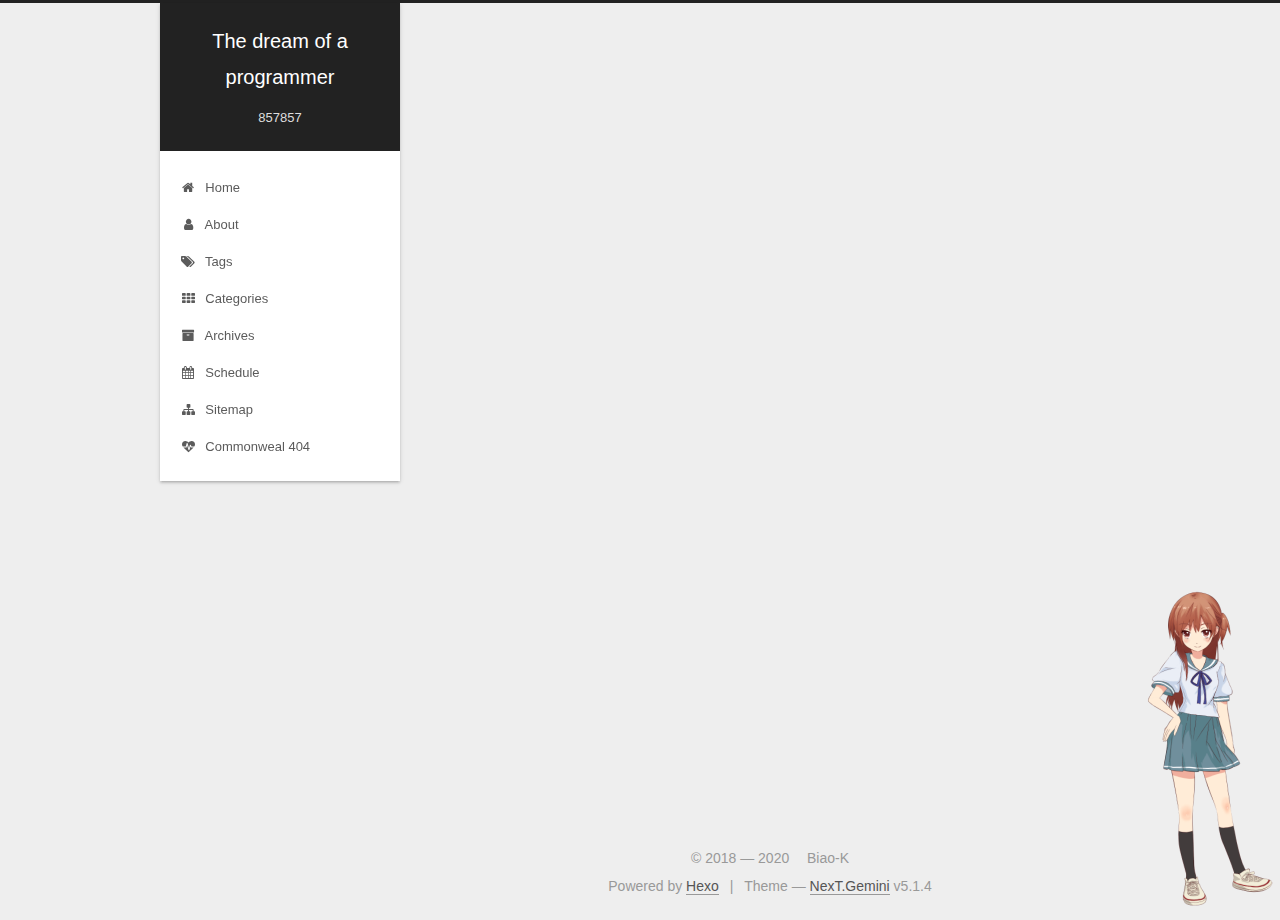
==== index.html @ e8a98454 "Site updated: 2020-04-16 10:40:18" ====
<!DOCTYPE html>



  


<html class="theme-next gemini use-motion" lang="en">
<head>
  <meta charset="UTF-8"/>
<meta http-equiv="X-UA-Compatible" content="IE=edge" />
<meta name="viewport" content="width=device-width, initial-scale=1, maximum-scale=1"/>
<meta name="theme-color" content="#222">









<meta http-equiv="Cache-Control" content="no-transform" />
<meta http-equiv="Cache-Control" content="no-siteapp" />
















  
  
  <link href="/lib/fancybox/source/jquery.fancybox.css?v=2.1.5" rel="stylesheet" type="text/css" />







<link href="/lib/font-awesome/css/font-awesome.min.css?v=4.6.2" rel="stylesheet" type="text/css" />

<link href="/css/main.css?v=5.1.4" rel="stylesheet" type="text/css" />


  <link rel="apple-touch-icon" sizes="180x180" href="/images/jb.png?v=5.1.4">


  <link rel="icon" type="image/png" sizes="32x32" href="/images/jb.png?v=5.1.4">


  <link rel="icon" type="image/png" sizes="16x16" href="/images/jb.png?v=5.1.4">


  <link rel="mask-icon" href="/images/jb.png?v=5.1.4" color="#222">





  <meta name="keywords" content="Hexo, NexT" />










<meta name="description" content="自己太垃圾了">
<meta property="og:type" content="website">
<meta property="og:title" content="The dream of a programmer">
<meta property="og:url" content="http://yoursite.com/index.html">
<meta property="og:site_name" content="The dream of a programmer">
<meta property="og:description" content="自己太垃圾了">
<meta property="og:locale" content="en_US">
<meta property="article:author" content="Biao-K">
<meta property="article:tag" content="爬虫">
<meta property="article:tag" content="python">
<meta name="twitter:card" content="summary">



<script type="text/javascript" id="hexo.configurations">
  var NexT = window.NexT || {};
  var CONFIG = {
    root: '/',
    scheme: 'Gemini',
    version: '5.1.4',
    sidebar: {"position":"left","display":"post","offset":12,"b2t":true,"scrollpercent":true,"onmobile":false},
    fancybox: true,
    tabs: true,
    motion: {"enable":true,"async":false,"transition":{"post_block":"fadeIn","post_header":"slideDownIn","post_body":"slideDownIn","coll_header":"slideLeftIn","sidebar":"slideUpIn"}},
    duoshuo: {
      userId: '0',
      author: 'Author'
    },
    algolia: {
      applicationID: '',
      apiKey: '',
      indexName: '',
      hits: {"per_page":10},
      labels: {"input_placeholder":"Search for Posts","hits_empty":"We didn't find any results for the search: ${query}","hits_stats":"${hits} results found in ${time} ms"}
    }
  };
</script>



  <link rel="canonical" href="http://yoursite.com/"/>





  <title>The dream of a programmer</title>
  








<meta name="generator" content="Hexo 4.2.0"></head>

<body itemscope itemtype="http://schema.org/WebPage" lang="en">

  
  
    
  

  <div class="container sidebar-position-left 
  page-home">
    <div class="headband"></div>

    <header id="header" class="header" itemscope itemtype="http://schema.org/WPHeader">
      <div class="header-inner"><div class="site-brand-wrapper">
  <div class="site-meta ">
    

    <div class="custom-logo-site-title">
      <a href="/"  class="brand" rel="start">
        <span class="logo-line-before"><i></i></span>
        <span class="site-title">The dream of a programmer</span>
        <span class="logo-line-after"><i></i></span>
      </a>
    </div>
      
        <p class="site-subtitle">857857</p>
      
  </div>

  <div class="site-nav-toggle">
    <button>
      <span class="btn-bar"></span>
      <span class="btn-bar"></span>
      <span class="btn-bar"></span>
    </button>
  </div>
</div>

<nav class="site-nav">
  

  
    <ul id="menu" class="menu">
      
        
        <li class="menu-item menu-item-home">
          <a href="/%20" rel="section">
            
              <i class="menu-item-icon fa fa-fw fa-home"></i> <br />
            
            Home
          </a>
        </li>
      
        
        <li class="menu-item menu-item-about">
          <a href="/about/%20" rel="section">
            
              <i class="menu-item-icon fa fa-fw fa-user"></i> <br />
            
            About
          </a>
        </li>
      
        
        <li class="menu-item menu-item-tags">
          <a href="/tags/%20" rel="section">
            
              <i class="menu-item-icon fa fa-fw fa-tags"></i> <br />
            
            Tags
          </a>
        </li>
      
        
        <li class="menu-item menu-item-categories">
          <a href="/categories/%20" rel="section">
            
              <i class="menu-item-icon fa fa-fw fa-th"></i> <br />
            
            Categories
          </a>
        </li>
      
        
        <li class="menu-item menu-item-archives">
          <a href="/archives/%20" rel="section">
            
              <i class="menu-item-icon fa fa-fw fa-archive"></i> <br />
            
            Archives
          </a>
        </li>
      
        
        <li class="menu-item menu-item-schedule">
          <a href="/schedule/%20" rel="section">
            
              <i class="menu-item-icon fa fa-fw fa-calendar"></i> <br />
            
            Schedule
          </a>
        </li>
      
        
        <li class="menu-item menu-item-sitemap">
          <a href="/sitemap.xml%20" rel="section">
            
              <i class="menu-item-icon fa fa-fw fa-sitemap"></i> <br />
            
            Sitemap
          </a>
        </li>
      
        
        <li class="menu-item menu-item-commonweal">
          <a href="/404/%20" rel="section">
            
              <i class="menu-item-icon fa fa-fw fa-heartbeat"></i> <br />
            
            Commonweal 404
          </a>
        </li>
      

      
    </ul>
  

  
</nav>



 </div>
    </header>

    <main id="main" class="main">
      <div class="main-inner">
        <div class="content-wrap">
          <div id="content" class="content">
            
  <section id="posts" class="posts-expand">
    
      

  

  
  
  

  <article class="post post-type-normal" itemscope itemtype="http://schema.org/Article">
  
  
  
  <div class="post-block">
    <link itemprop="mainEntityOfPage" href="http://yoursite.com/2020/04/16/hello-world/">

    <span hidden itemprop="author" itemscope itemtype="http://schema.org/Person">
      <meta itemprop="name" content="Biao-K">
      <meta itemprop="description" content="">
      <meta itemprop="image" content="/images/avatar.gif">
    </span>

    <span hidden itemprop="publisher" itemscope itemtype="http://schema.org/Organization">
      <meta itemprop="name" content="The dream of a programmer">
    </span>

    
      <header class="post-header">

        
        
          <h1 class="post-title" itemprop="name headline">
                
                <a class="post-title-link" href="/2020/04/16/hello-world/" itemprop="url">Hello World</a></h1>
        

        <div class="post-meta">
          <span class="post-time">
            
              <span class="post-meta-item-icon">
                <i class="fa fa-calendar-o"></i>
              </span>
              
                <span class="post-meta-item-text">Posted on</span>
              
              <time title="Post created" itemprop="dateCreated datePublished" datetime="2020-04-16T09:15:51+08:00">
                2020-04-16
              </time>
            

            
              <span class="post-meta-divider">|</span>
            

            
              <span class="post-meta-item-icon">
                <i class="fa fa-calendar-check-o"></i>
              </span>
              
                <span class="post-meta-item-text">Post modified&#58;</span>
              
              <time title="Post modified" itemprop="dateModified" datetime="2020-04-16T09:15:51+08:00">
                2020-04-16
              </time>
            
          </span>

          

          
            
          

          
          

          

          

          

        </div>
      </header>
    

    
    
    
    <div class="post-body" itemprop="articleBody">

      
      

      
        
          
          Welcome to Hexo! This is your very first post. Check documentation for more info. If you get any problems when using Hexo, you can find the answer in 
          ...
          <!--noindex-->
          <div class="post-button text-center">
            <a class="btn" href="/2020/04/16/hello-world/#more" rel="contents">
              Read more &raquo;
            </a>
          </div>
          <!--/noindex-->
        
      
    </div>
    
    
    

    

    

    

    <footer class="post-footer">
      

      

      

      
      
        <div class="post-eof"></div>
      
    </footer>
  </div>
  
  
  
  </article>


    
      

  

  
  
  

  <article class="post post-type-normal" itemscope itemtype="http://schema.org/Article">
  
  
  
  <div class="post-block">
    <link itemprop="mainEntityOfPage" href="http://yoursite.com/2020/04/15/%E5%AE%89%E8%A3%85docker/">

    <span hidden itemprop="author" itemscope itemtype="http://schema.org/Person">
      <meta itemprop="name" content="Biao-K">
      <meta itemprop="description" content="">
      <meta itemprop="image" content="/images/avatar.gif">
    </span>

    <span hidden itemprop="publisher" itemscope itemtype="http://schema.org/Organization">
      <meta itemprop="name" content="The dream of a programmer">
    </span>

    
      <header class="post-header">

        
        
          <h1 class="post-title" itemprop="name headline">
                
                <a class="post-title-link" href="/2020/04/15/%E5%AE%89%E8%A3%85docker/" itemprop="url">安装docker</a></h1>
        

        <div class="post-meta">
          <span class="post-time">
            
              <span class="post-meta-item-icon">
                <i class="fa fa-calendar-o"></i>
              </span>
              
                <span class="post-meta-item-text">Posted on</span>
              
              <time title="Post created" itemprop="dateCreated datePublished" datetime="2020-04-15T15:44:01+08:00">
                2020-04-15
              </time>
            

            
              <span class="post-meta-divider">|</span>
            

            
              <span class="post-meta-item-icon">
                <i class="fa fa-calendar-check-o"></i>
              </span>
              
                <span class="post-meta-item-text">Post modified&#58;</span>
              
              <time title="Post modified" itemprop="dateModified" datetime="2020-04-16T09:02:44+08:00">
                2020-04-16
              </time>
            
          </span>

          

          
            
          

          
          

          

          

          

        </div>
      </header>
    

    
    
    
    <div class="post-body" itemprop="articleBody">

      
      

      
        
          
          更新apt索引包1sudo apt-get update
安装 apt 依赖包，用于通过HTTPS来获取仓库123456sudo apt-get install \    apt-transport-https \    ca-certificates \    curl \    gnupg-ag
          ...
          <!--noindex-->
          <div class="post-button text-center">
            <a class="btn" href="/2020/04/15/%E5%AE%89%E8%A3%85docker/#more" rel="contents">
              Read more &raquo;
            </a>
          </div>
          <!--/noindex-->
        
      
    </div>
    
    
    

    

    

    

    <footer class="post-footer">
      

      

      

      
      
        <div class="post-eof"></div>
      
    </footer>
  </div>
  
  
  
  </article>


    
  </section>

  


          </div>
          


          

        </div>
        
          
  
  <div class="sidebar-toggle">
    <div class="sidebar-toggle-line-wrap">
      <span class="sidebar-toggle-line sidebar-toggle-line-first"></span>
      <span class="sidebar-toggle-line sidebar-toggle-line-middle"></span>
      <span class="sidebar-toggle-line sidebar-toggle-line-last"></span>
    </div>
  </div>

  <aside id="sidebar" class="sidebar">
    
    <div class="sidebar-inner">

      

      

      <section class="site-overview-wrap sidebar-panel sidebar-panel-active">
        <div class="site-overview">
          <div class="site-author motion-element" itemprop="author" itemscope itemtype="http://schema.org/Person">
            
              <p class="site-author-name" itemprop="name">Biao-K</p>
              <p class="site-description motion-element" itemprop="description">自己太垃圾了</p>
          </div>

          <nav class="site-state motion-element">

            
              <div class="site-state-item site-state-posts">
              
                <a href="/archives/%20%7C%7C%20archive">
              
                  <span class="site-state-item-count">2</span>
                  <span class="site-state-item-name">posts</span>
                </a>
              </div>
            

            

            

          </nav>

          

          
            <div class="links-of-author motion-element">
                
                  <span class="links-of-author-item">
                    <a href="https://github.com/Biao-K.github.io" target="_blank" title="GitHub">
                      
                        <i class="fa fa-fw fa-github"></i>GitHub</a>
                  </span>
                
                  <span class="links-of-author-item">
                    <a href="https://www.774943580@qq.com" target="_blank" title="E-Mail">
                      
                        <i class="fa fa-fw fa-envelope"></i>E-Mail</a>
                  </span>
                
            </div>
          

          
          

          
          
            <div class="links-of-blogroll motion-element links-of-blogroll-block">
              <div class="links-of-blogroll-title">
                <i class="fa  fa-fw fa-link"></i>
                Links
              </div>
              <ul class="links-of-blogroll-list">
                
                  <li class="links-of-blogroll-item">
                    <a href="https://www.baidu.com/" title="Baidu" target="_blank">Baidu</a>
                  </li>
                
                  <li class="links-of-blogroll-item">
                    <a href="https://github.com/" title="Github" target="_blank">Github</a>
                  </li>
                
              </ul>
            </div>
          

          

        </div>
      </section>

      

      
        <div class="back-to-top">
          <i class="fa fa-arrow-up"></i>
          
            <span id="scrollpercent"><span>0</span>%</span>
          
        </div>
      

    </div>
  </aside>


        
      </div>
    </main>

    <footer id="footer" class="footer">
      <div class="footer-inner">
        <div class="copyright">&copy; 2018 &mdash; <span itemprop="copyrightYear">2020</span>
  <span class="with-love">
    <i class="fa fa-[object Object]"></i>
  </span>
  <span class="author" itemprop="copyrightHolder">Biao-K</span>

  
</div>


  <div class="powered-by">Powered by <a class="theme-link" target="_blank" href="https://hexo.io">Hexo</a></div>



  <span class="post-meta-divider">|</span>



  <div class="theme-info">Theme &mdash; <a class="theme-link" target="_blank" href="https://github.com/iissnan/hexo-theme-next">NexT.Gemini</a> v5.1.4</div>




        







        
      </div>
    </footer>

    

    

  </div>

  

<script type="text/javascript">
  if (Object.prototype.toString.call(window.Promise) !== '[object Function]') {
    window.Promise = null;
  }
</script>









  












  
  
    <script type="text/javascript" src="/lib/jquery/index.js?v=2.1.3"></script>
  

  
  
    <script type="text/javascript" src="/lib/fastclick/lib/fastclick.min.js?v=1.0.6"></script>
  

  
  
    <script type="text/javascript" src="/lib/jquery_lazyload/jquery.lazyload.js?v=1.9.7"></script>
  

  
  
    <script type="text/javascript" src="/lib/velocity/velocity.min.js?v=1.2.1"></script>
  

  
  
    <script type="text/javascript" src="/lib/velocity/velocity.ui.min.js?v=1.2.1"></script>
  

  
  
    <script type="text/javascript" src="/lib/fancybox/source/jquery.fancybox.pack.js?v=2.1.5"></script>
  


  


  <script type="text/javascript" src="/js/src/utils.js?v=5.1.4"></script>

  <script type="text/javascript" src="/js/src/motion.js?v=5.1.4"></script>



  
  


  <script type="text/javascript" src="/js/src/affix.js?v=5.1.4"></script>

  <script type="text/javascript" src="/js/src/schemes/pisces.js?v=5.1.4"></script>



  

  


  <script type="text/javascript" src="/js/src/bootstrap.js?v=5.1.4"></script>



  


  




	





  





  












  





  

  

  

  
  

  

  

  

<script src="/live2dw/lib/L2Dwidget.min.js?094cbace49a39548bed64abff5988b05"></script><script>L2Dwidget.init({"pluginModelPath":"assets/","model":{"jsonPath":"/live2dw/assets/hibiki.model.json"},"display":{"position":"right","width":150,"height":345},"mobile":{"show":true},"log":false,"pluginJsPath":"lib/","pluginRootPath":"live2dw/","tagMode":false});</script></body>
</html>
---- css/main.css ----
/* normalize.css v3.0.2 | MIT License | git.io/normalize */
html {
  font-family: sans-serif; /* 1 */
  -ms-text-size-adjust: 100%; /* 2 */
  -webkit-text-size-adjust: 100%; /* 2 */
}
body {
  margin: 0;
}
article,
aside,
details,
figcaption,
figure,
footer,
header,
hgroup,
main,
menu,
nav,
section,
summary {
  display: block;
}
audio,
canvas,
progress,
video {
  display: inline-block; /* 1 */
  vertical-align: baseline; /* 2 */
}
audio:not([controls]) {
  display: none;
  height: 0;
}
[hidden],
template {
  display: none;
}
a {
  background-color: transparent;
}
a:active,
a:hover {
  outline: 0;
}
abbr[title] {
  border-bottom: 1px dotted;
}
b,
strong {
  font-weight: bold;
}
dfn {
  font-style: italic;
}
h1 {
  font-size: 2em;
  margin: 0.67em 0;
}
mark {
  background: #ff0;
  color: #000;
}
small {
  font-size: 80%;
}
sub,
sup {
  font-size: 75%;
  line-height: 0;
  position: relative;
  vertical-align: baseline;
}
sup {
  top: -0.5em;
}
sub {
  bottom: -0.25em;
}
img {
  border: 0;
}
svg:not(:root) {
  overflow: hidden;
}
figure {
  margin: 1em 40px;
}
hr {
  -moz-box-sizing: content-box;
  box-sizing: content-box;
  height: 0;
}
pre {
  overflow: auto;
}
code,
kbd,
pre,
samp {
  font-family: monospace, monospace;
  font-size: 1em;
}
button,
input,
optgroup,
select,
textarea {
  color: inherit; /* 1 */
  font: inherit; /* 2 */
  margin: 0; /* 3 */
}
button {
  overflow: visible;
}
button,
select {
  text-transform: none;
}
button,
html input[type="button"],
input[type="reset"],
input[type="submit"] {
  -webkit-appearance: button; /* 2 */
  cursor: pointer; /* 3 */
}
button[disabled],
html input[disabled] {
  cursor: default;
}
button::-moz-focus-inner,
input::-moz-focus-inner {
  border: 0;
  padding: 0;
}
input {
  line-height: normal;
}
input[type="checkbox"],
input[type="radio"] {
  box-sizing: border-box; /* 1 */
  padding: 0; /* 2 */
}
input[type="number"]::-webkit-inner-spin-button,
input[type="number"]::-webkit-outer-spin-button {
  height: auto;
}
input[type="search"] {
  -webkit-appearance: textfield; /* 1 */
  -moz-box-sizing: content-box;
  -webkit-box-sizing: content-box; /* 2 */
  box-sizing: content-box;
}
input[type="search"]::-webkit-search-cancel-button,
input[type="search"]::-webkit-search-decoration {
  -webkit-appearance: none;
}
fieldset {
  border: 1px solid #c0c0c0;
  margin: 0 2px;
  padding: 0.35em 0.625em 0.75em;
}
legend {
  border: 0; /* 1 */
  padding: 0; /* 2 */
}
textarea {
  overflow: auto;
}
optgroup {
  font-weight: bold;
}
table {
  border-collapse: collapse;
  border-spacing: 0;
}
td,
th {
  padding: 0;
}
::selection {
  background: #262a30;
  color: #fff;
}
body {
  position: relative;
  font-family: 'Lato', "PingFang SC", "Microsoft YaHei", sans-serif;
  font-size: 14px;
  line-height: 2;
  color: #555;
  background: #eee;
}
@media (max-width: 767px) {
  body {
    padding-right: 0 !important;
  }
}
@media (min-width: 768px) and (max-width: 991px) {
  body {
    padding-right: 0 !important;
  }
}
@media (min-width: 1600px) {
  body {
    font-size: 16px;
  }
}
h1,
h2,
h3,
h4,
h5,
h6 {
  margin: 0;
  padding: 0;
  font-weight: bold;
  line-height: 1.5;
  font-family: 'Lato', "PingFang SC", "Microsoft YaHei", sans-serif;
}
h2,
h3,
h4,
h5,
h6 {
  margin: 20px 0 15px;
}
h1 {
  font-size: 22px;
}
@media (max-width: 767px) {
  h1 {
    font-size: 18px;
  }
}
h2 {
  font-size: 20px;
}
@media (max-width: 767px) {
  h2 {
    font-size: 16px;
  }
}
h3 {
  font-size: 18px;
}
@media (max-width: 767px) {
  h3 {
    font-size: 14px;
  }
}
h4 {
  font-size: 16px;
}
@media (max-width: 767px) {
  h4 {
    font-size: 12px;
  }
}
h5 {
  font-size: 14px;
}
@media (max-width: 767px) {
  h5 {
    font-size: 10px;
  }
}
h6 {
  font-size: 12px;
}
@media (max-width: 767px) {
  h6 {
    font-size: 8px;
  }
}
p {
  margin: 0 0 20px 0;
}
a {
  color: #555;
  text-decoration: none;
  outline: none;
  border-bottom: 1px solid #999;
  word-wrap: break-word;
}
a:hover {
  color: #222;
  border-bottom-color: #222;
}
blockquote {
  margin: 0;
  padding: 0;
}
img {
  display: block;
  margin: auto;
  max-width: 100%;
  height: auto;
}
hr {
  margin: 40px 0;
  height: 3px;
  border: none;
  background-color: #ddd;
  background-image: repeating-linear-gradient(-45deg, #fff, #fff 4px, transparent 4px, transparent 8px);
}
blockquote {
  padding: 0 15px;
  color: #666;
  border-left: 4px solid #ddd;
}
blockquote cite::before {
  content: "-";
  padding: 0 5px;
}
dt {
  font-weight: 700;
}
dd {
  margin: 0;
  padding: 0;
}
kbd {
  border: 1px solid #ccc;
  border-radius: 0.2em;
  box-shadow: 0.1em 0.1em 0.2em rgba(0,0,0,0.1);
  background-color: #f9f9f9;
  font-family: inherit;
  background-image: -webkit-linear-gradient(top, #eee, #fff, #eee);
  padding: 0.1em 0.3em;
  white-space: nowrap;
}
.text-left {
  text-align: left;
}
.text-center {
  text-align: center;
}
.text-right {
  text-align: right;
}
.text-justify {
  text-align: justify;
}
.text-nowrap {
  white-space: nowrap;
}
.text-lowercase {
  text-transform: lowercase;
}
.text-uppercase {
  text-transform: uppercase;
}
.text-capitalize {
  text-transform: capitalize;
}
.center-block {
  display: block;
  margin-left: auto;
  margin-right: auto;
}
.clearfix:before,
.clearfix:after {
  content: " ";
  display: table;
}
.clearfix:after {
  clear: both;
}
.pullquote {
  width: 45%;
}
.pullquote.left {
  float: left;
  margin-left: 5px;
  margin-right: 10px;
}
.pullquote.right {
  float: right;
  margin-left: 10px;
  margin-right: 5px;
}
.affix.affix.affix {
  position: fixed;
}
.translation {
  margin-top: -20px;
  font-size: 14px;
  color: #999;
}
.scrollbar-measure {
  width: 100px;
  height: 100px;
  overflow: scroll;
  position: absolute;
  top: -9999px;
}
.use-motion .motion-element {
  opacity: 0;
}
table {
  margin: 20px 0;
  width: 100%;
  border-collapse: collapse;
  border-spacing: 0;
  border: 1px solid #ddd;
  font-size: 14px;
  table-layout: fixed;
  word-wrap: break-all;
}
table>tbody>tr:nth-of-type(odd) {
  background-color: #f9f9f9;
}
table>tbody>tr:hover {
  background-color: #f5f5f5;
}
caption,
th,
td {
  padding: 8px;
  text-align: left;
  vertical-align: middle;
  font-weight: normal;
}
th,
td {
  border-bottom: 3px solid #ddd;
  border-right: 1px solid #eee;
}
th {
  padding-bottom: 10px;
  font-weight: 700;
}
td {
  border-bottom-width: 1px;
}
html,
body {
  height: 100%;
}
.container {
  position: relative;
  min-height: 100%;
}
.header-inner {
  margin: 0 auto;
  padding: 100px 0 70px;
  width: calc(100% - 252px);
}
@media (min-width: 1600px) {
  .container .header-inner {
    width: 900px;
  }
}
.main {
  padding-bottom: 150px;
}
.main-inner {
  margin: 0 auto;
  width: calc(100% - 252px);
}
@media (min-width: 1600px) {
  .container .main-inner {
    width: 900px;
  }
}
.footer {
  position: absolute;
  left: 0;
  bottom: 0;
  width: 100%;
  min-height: 50px;
}
.footer-inner {
  box-sizing: border-box;
  margin: 20px auto;
  width: calc(100% - 252px);
}
@media (min-width: 1600px) {
  .container .footer-inner {
    width: 900px;
  }
}
pre,
.highlight {
  overflow: auto;
  margin: 20px 0;
  padding: 0;
  font-size: 13px;
  color: #4d4d4c;
  background: #f7f7f7;
  line-height: 1.6;
}
pre,
code {
  font-family: consolas, Menlo, "PingFang SC", "Microsoft YaHei", monospace;
}
code {
  padding: 2px 4px;
  word-wrap: break-word;
  color: #555;
  background: #eee;
  border-radius: 3px;
  font-size: 13px;
}
pre {
  padding: 10px;
}
pre code {
  padding: 0;
  color: #4d4d4c;
  background: none;
  text-shadow: none;
}
.highlight {
  border-radius: 1px;
}
.highlight pre {
  border: none;
  margin: 0;
  padding: 10px 0;
}
.highlight table {
  margin: 0;
  width: auto;
  border: none;
}
.highlight td {
  border: none;
  padding: 0;
}
.highlight figcaption {
  font-size: 1em;
  color: #4d4d4c;
  line-height: 1em;
  margin-bottom: 1em;
}
.highlight figcaption:before,
.highlight figcaption:after {
  content: " ";
  display: table;
}
.highlight figcaption:after {
  clear: both;
}
.highlight figcaption a {
  float: right;
  color: #4d4d4c;
}
.highlight figcaption a:hover {
  border-bottom-color: #4d4d4c;
}
.highlight .gutter pre {
  padding-left: 10px;
  padding-right: 10px;
  color: #869194;
  text-align: right;
  background-color: #eff2f3;
}
.highlight .code pre {
  width: 100%;
  padding-left: 10px;
  padding-right: 10px;
  background-color: #f7f7f7;
}
.highlight .line {
  height: 20px;
}
.gutter {
  -webkit-user-select: none;
  -moz-user-select: none;
  -ms-user-select: none;
  user-select: none;
}
.gist table {
  width: auto;
}
.gist table td {
  border: none;
}
pre .deletion {
  background: #fdd;
}
pre .addition {
  background: #dfd;
}
pre .meta {
  color: #8959a8;
}
pre .comment {
  color: #8e908c;
}
pre .variable,
pre .attribute,
pre .tag,
pre .regexp,
pre .ruby .constant,
pre .xml .tag .title,
pre .xml .pi,
pre .xml .doctype,
pre .html .doctype,
pre .css .id,
pre .css .class,
pre .css .pseudo {
  color: #c82829;
}
pre .number,
pre .preprocessor,
pre .built_in,
pre .literal,
pre .params,
pre .constant,
pre .command {
  color: #f5871f;
}
pre .ruby .class .title,
pre .css .rules .attribute,
pre .string,
pre .value,
pre .inheritance,
pre .header,
pre .ruby .symbol,
pre .xml .cdata,
pre .special,
pre .number,
pre .formula {
  color: #718c00;
}
pre .title,
pre .css .hexcolor {
  color: #3e999f;
}
pre .function,
pre .python .decorator,
pre .python .title,
pre .ruby .function .title,
pre .ruby .title .keyword,
pre .perl .sub,
pre .javascript .title,
pre .coffeescript .title {
  color: #4271ae;
}
pre .keyword,
pre .javascript .function {
  color: #8959a8;
}
.full-image.full-image.full-image.full-image {
  border: none;
  max-width: 100%;
  width: auto;
  margin: 20px auto 25px;
}
@media (min-width: 992px) {
  .full-image.full-image.full-image.full-image {
    max-width: none;
    width: 118%;
    margin: 0 -9%;
  }
}
.blockquote-center,
.page-home .post-type-quote blockquote,
.page-post-detail .post-type-quote blockquote {
  position: relative;
  margin: 40px 0;
  padding: 0;
  border-left: none;
  text-align: center;
}
.blockquote-center::before,
.page-home .post-type-quote blockquote::before,
.page-post-detail .post-type-quote blockquote::before,
.blockquote-center::after,
.page-home .post-type-quote blockquote::after,
.page-post-detail .post-type-quote blockquote::after {
  position: absolute;
  content: ' ';
  display: block;
  width: 100%;
  height: 24px;
  opacity: 0.2;
  background-repeat: no-repeat;
  background-position: 0 -6px;
  background-size: 22px 22px;
}
.blockquote-center::before,
.page-home .post-type-quote blockquote::before,
.page-post-detail .post-type-quote blockquote::before {
  top: -20px;
  background-image: url("../images/quote-l.svg");
  border-top: 1px solid #ccc;
}
.blockquote-center::after,
.page-home .post-type-quote blockquote::after,
.page-post-detail .post-type-quote blockquote::after {
  bottom: -20px;
  background-image: url("../images/quote-r.svg");
  border-bottom: 1px solid #ccc;
  background-position: 100% 8px;
}
.blockquote-center p,
.page-home .post-type-quote blockquote p,
.page-post-detail .post-type-quote blockquote p,
.blockquote-center div,
.page-home .post-type-quote blockquote div,
.page-post-detail .post-type-quote blockquote div {
  text-align: center;
}
.post .post-body .group-picture img {
  box-sizing: border-box;
  padding: 0 3px;
  border: none;
}
.post .group-picture-row {
  overflow: hidden;
  margin-top: 6px;
}
.post .group-picture-row:first-child {
  margin-top: 0;
}
.post .group-picture-column {
  float: left;
}
.page-post-detail .post-body .group-picture-column {
  float: none;
  margin-top: 10px;
  width: auto !important;
}
.page-post-detail .post-body .group-picture-column img {
  margin: 0 auto;
}
.page-archive .group-picture-container {
  overflow: hidden;
}
.page-archive .group-picture-row {
  float: left;
}
.page-archive .group-picture-row:first-child {
  margin-top: 6px;
}
.page-archive .group-picture-column {
  max-width: 150px;
  max-height: 150px;
}
.post-body .note {
  position: relative;
  padding: 15px;
  margin-bottom: 20px;
  border: 1px solid #eee;
  border-left-width: 5px;
  border-radius: 3px;
}
.post-body .note h2,
.post-body .note h3,
.post-body .note h4,
.post-body .note h5,
.post-body .note h6 {
  margin-top: 0;
  margin-bottom: 0;
  border-bottom: initial;
  padding-top: 0 !important;
}
.post-body .note p:first-child,
.post-body .note ul:first-child,
.post-body .note ol:first-child,
.post-body .note table:first-child,
.post-body .note pre:first-child,
.post-body .note blockquote:first-child {
  margin-top: 0;
}
.post-body .note p:last-child,
.post-body .note ul:last-child,
.post-body .note ol:last-child,
.post-body .note table:last-child,
.post-body .note pre:last-child,
.post-body .note blockquote:last-child {
  margin-bottom: 0;
}
.post-body .note.default {
  border-left-color: #777;
}
.post-body .note.default h2,
.post-body .note.default h3,
.post-body .note.default h4,
.post-body .note.default h5,
.post-body .note.default h6 {
  color: #777;
}
.post-body .note.primary {
  border-left-color: #6f42c1;
}
.post-body .note.primary h2,
.post-body .note.primary h3,
.post-body .note.primary h4,
.post-body .note.primary h5,
.post-body .note.primary h6 {
  color: #6f42c1;
}
.post-body .note.info {
  border-left-color: #428bca;
}
.post-body .note.info h2,
.post-body .note.info h3,
.post-body .note.info h4,
.post-body .note.info h5,
.post-body .note.info h6 {
  color: #428bca;
}
.post-body .note.success {
  border-left-color: #5cb85c;
}
.post-body .note.success h2,
.post-body .note.success h3,
.post-body .note.success h4,
.post-body .note.success h5,
.post-body .note.success h6 {
  color: #5cb85c;
}
.post-body .note.warning {
  border-left-color: #f0ad4e;
}
.post-body .note.warning h2,
.post-body .note.warning h3,
.post-body .note.warning h4,
.post-body .note.warning h5,
.post-body .note.warning h6 {
  color: #f0ad4e;
}
.post-body .note.danger {
  border-left-color: #d9534f;
}
.post-body .note.danger h2,
.post-body .note.danger h3,
.post-body .note.danger h4,
.post-body .note.danger h5,
.post-body .note.danger h6 {
  color: #d9534f;
}
.post-body .label {
  display: inline;
  padding: 0 2px;
  white-space: nowrap;
}
.post-body .label.default {
  background-color: #f0f0f0;
}
.post-body .label.primary {
  background-color: #efe6f7;
}
.post-body .label.info {
  background-color: #e5f2f8;
}
.post-body .label.success {
  background-color: #e7f4e9;
}
.post-body .label.warning {
  background-color: #fcf6e1;
}
.post-body .label.danger {
  background-color: #fae8eb;
}
.post-body .tabs {
  position: relative;
  display: block;
  margin-bottom: 20px;
  padding-top: 10px;
}
.post-body .tabs ul.nav-tabs {
  margin: 0;
  padding: 0;
  display: flex;
  margin-bottom: -1px;
}
@media (max-width: 413px) {
  .post-body .tabs ul.nav-tabs {
    display: block;
    margin-bottom: 5px;
  }
}
.post-body .tabs ul.nav-tabs li.tab {
  list-style-type: none !important;
  margin: 0 0.25em 0 0;
  border-top: 3px solid transparent;
  border-left: 1px solid transparent;
  border-right: 1px solid transparent;
}
@media (max-width: 413px) {
  .post-body .tabs ul.nav-tabs li.tab {
    margin: initial;
    border-top: 1px solid transparent;
    border-left: 3px solid transparent;
    border-right: 1px solid transparent;
    border-bottom: 1px solid transparent;
  }
}
.post-body .tabs ul.nav-tabs li.tab a {
  outline: 0;
  border-bottom: initial;
  display: block;
  line-height: 1.8em;
  padding: 0.25em 0.75em;
  transition-duration: 0.2s;
  transition-timing-function: ease-out;
  transition-delay: 0s;
}
.post-body .tabs ul.nav-tabs li.tab a i {
  width: 1.285714285714286em;
}
.post-body .tabs ul.nav-tabs li.tab.active {
  border-top: 3px solid #fc6423;
  border-left: 1px solid #ddd;
  border-right: 1px solid #ddd;
  background-color: #fff;
}
@media (max-width: 413px) {
  .post-body .tabs ul.nav-tabs li.tab.active {
    border-top: 1px solid #ddd;
    border-left: 3px solid #fc6423;
    border-right: 1px solid #ddd;
    border-bottom: 1px solid #ddd;
  }
}
.post-body .tabs ul.nav-tabs li.tab.active a {
  cursor: default;
  color: #555;
}
.post-body .tabs .tab-content {
  background-color: #fff;
}
.post-body .tabs .tab-content .tab-pane {
  border: 1px solid #ddd;
  padding: 20px 20px 0 20px;
}
.post-body .tabs .tab-content .tab-pane:not(.active) {
  display: none !important;
}
.post-body .tabs .tab-content .tab-pane.active {
  display: block !important;
}
.btn {
  display: inline-block;
  padding: 0 20px;
  font-size: 14px;
  color: #555;
  background: #fff;
  border: 2px solid #555;
  text-decoration: none;
  border-radius: 2px;
  transition-property: background-color;
  transition-duration: 0.2s;
  transition-timing-function: ease-in-out;
  transition-delay: 0s;
  line-height: 2;
}
.btn:hover {
  border-color: #222;
  color: #fff;
  background: #222;
}
.btn +.btn {
  margin: 0 0 8px 8px;
}
.btn .fa-fw {
  width: 1.285714285714286em;
  text-align: left;
}
.btn-bar {
  display: block;
  width: 22px;
  height: 2px;
  background: #555;
  border-radius: 1px;
}
.btn-bar+.btn-bar {
  margin-top: 4px;
}
.pagination {
  margin: 120px 0 40px;
  text-align: center;
  border-top: 1px solid #eee;
}
.page-number-basic,
.pagination .prev,
.pagination .next,
.pagination .page-number,
.pagination .space {
  display: inline-block;
  position: relative;
  top: -1px;
  margin: 0 10px;
  padding: 0 11px;
}
@media (max-width: 767px) {
  .page-number-basic,
  .pagination .prev,
  .pagination .next,
  .pagination .page-number,
  .pagination .space {
    margin: 0 5px;
  }
}
.pagination .prev,
.pagination .next,
.pagination .page-number {
  border-bottom: 0;
  border-top: 1px solid #eee;
  transition-property: border-color;
  transition-duration: 0.2s;
  transition-timing-function: ease-in-out;
  transition-delay: 0s;
}
.pagination .prev:hover,
.pagination .next:hover,
.pagination .page-number:hover {
  border-top-color: #222;
}
.pagination .space {
  padding: 0;
  margin: 0;
}
.pagination .prev {
  margin-left: 0;
}
.pagination .next {
  margin-right: 0;
}
.pagination .page-number.current {
  color: #fff;
  background: #ccc;
  border-top-color: #ccc;
}
@media (max-width: 767px) {
  .pagination {
    border-top: none;
  }
  .pagination .prev,
  .pagination .next,
  .pagination .page-number {
    margin-bottom: 10px;
    border-top: 0;
    border-bottom: 1px solid #eee;
    padding: 0 10px;
  }
  .pagination .prev:hover,
  .pagination .next:hover,
  .pagination .page-number:hover {
    border-bottom-color: #222;
  }
}
.comments {
  margin: 60px 20px 0;
}
.tag-cloud {
  text-align: center;
}
.tag-cloud a {
  display: inline-block;
  margin: 10px;
}
.back-to-top {
  display: none;
  margin: 20px -10px -20px;
  background: #eee;
  font-size: 12px;
  opacity: 0.6;
  cursor: pointer;
  text-align: center;
  -webkit-transform: translateZ(0);
  transition-duration: 0.2s;
  transition-timing-function: ease-in-out;
  transition-delay: 0s;
}
.back-to-top:hover {
  opacity: 0.8;
}
@media (min-width: 768px) and (max-width: 991px) {
  .back-to-top {
    display: none !important;
  }
}
@media (max-width: 767px) {
  .back-to-top {
    display: none !important;
  }
}
.back-to-top.back-to-top-on {
  display: block;
}
.header {
  background: transparent;
}
.header-inner {
  position: relative;
}
.headband {
  height: 3px;
  background: #222;
}
.site-meta {
  margin: 0;
  text-align: center;
}
@media (max-width: 767px) {
  .site-meta {
    text-align: center;
  }
}
.brand {
  position: relative;
  display: inline-block;
  padding: 0 40px;
  color: #fff;
  background: #222;
  border-bottom: none;
}
.brand:hover {
  color: #fff;
}
.logo {
  display: inline-block;
  margin-right: 5px;
  line-height: 36px;
  vertical-align: top;
}
.site-title {
  display: inline-block;
  vertical-align: top;
  line-height: 36px;
  font-size: 20px;
  font-weight: normal;
  font-family: 'Lato', "PingFang SC", "Microsoft YaHei", sans-serif;
}
.site-subtitle {
  margin-top: 10px;
  font-size: 13px;
  color: #ddd;
}
.use-motion .brand {
  opacity: 0;
}
.use-motion .logo,
.use-motion .site-title,
.use-motion .site-subtitle {
  opacity: 0;
  position: relative;
  top: -10px;
}
.site-nav-toggle {
  display: none;
  position: absolute;
  top: 10px;
  left: 10px;
}
@media (max-width: 767px) {
  .site-nav-toggle {
    display: block;
  }
}
.site-nav-toggle button {
  margin-top: 2px;
  padding: 9px 10px;
  background: transparent;
  border: none;
}
@media (max-width: 767px) {
  .site-nav {
    display: none;
    margin: 0 -10px;
    padding: 0 10px;
    clear: both;
    border-top: 1px solid #ddd;
  }
}
@media (min-width: 768px) and (max-width: 991px) {
  .site-nav {
    display: block !important;
  }
}
@media (min-width: 992px) {
  .site-nav {
    display: block !important;
  }
}
.menu {
  margin-top: 20px;
  padding-left: 0;
  text-align: center;
}
.menu .menu-item {
  display: inline-block;
  margin: 0 10px;
  list-style: none;
}
@media screen and (max-width: 767px) {
  .menu .menu-item {
    margin-top: 10px;
  }
}
.menu .menu-item a {
  display: block;
  font-size: 13px;
  line-height: inherit;
  border-bottom: 1px solid transparent;
  transition-property: border-color;
  transition-duration: 0.2s;
  transition-timing-function: ease-in-out;
  transition-delay: 0s;
}
.menu .menu-item a:hover,
.menu-item-active a {
  border-bottom-color: #222;
}
.menu .menu-item .fa {
  margin-right: 5px;
}
.use-motion .menu-item {
  opacity: 0;
}
.post-body {
  font-family: 'Lato', "PingFang SC", "Microsoft YaHei", sans-serif;
}
@media (max-width: 767px) {
  .post-body {
    word-break: break-word;
  }
}
.post-body .fancybox img {
  display: block !important;
  margin: 0 auto;
  cursor: pointer;
  cursor: zoom-in;
  cursor: -webkit-zoom-in;
}
.post-body .image-caption,
.post-body .figure .caption {
  margin: -20px auto 15px;
  text-align: center;
  font-size: 14px;
  color: #999;
  font-weight: bold;
  line-height: 1;
}
.post-sticky-flag {
  display: inline-block;
  font-size: 16px;
  -ms-transform: rotate(30deg);
  -webkit-transform: rotate(30deg);
  -moz-transform: rotate(30deg);
  -ms-transform: rotate(30deg);
  -o-transform: rotate(30deg);
  transform: rotate(30deg);
}
.use-motion .post-block,
.use-motion .pagination,
.use-motion .comments {
  opacity: 0;
}
.use-motion .post-header {
  opacity: 0;
}
.use-motion .post-body {
  opacity: 0;
}
.use-motion .collection-title {
  opacity: 0;
}
.posts-expand {
  padding-top: 40px;
}
@media (max-width: 767px) {
  .posts-expand {
    margin: 0 20px;
  }
  .post-body pre .gutter pre {
    padding-right: 10px;
  }
  .post-body .highlight {
    margin-left: 0px;
    margin-right: 0px;
    padding: 0;
  }
  .post-body .highlight .gutter pre {
    padding-right: 10px;
  }
}
@media (min-width: 992px) {
  .posts-expand .post-body {
    text-align: justify;
  }
}
.posts-expand .post-body h2,
.posts-expand .post-body h3,
.posts-expand .post-body h4,
.posts-expand .post-body h5,
.posts-expand .post-body h6 {
  padding-top: 10px;
}
.posts-expand .post-body h2 .header-anchor,
.posts-expand .post-body h3 .header-anchor,
.posts-expand .post-body h4 .header-anchor,
.posts-expand .post-body h5 .header-anchor,
.posts-expand .post-body h6 .header-anchor {
  float: right;
  margin-left: 10px;
  color: #ccc;
  border-bottom-style: none;
  visibility: hidden;
}
.posts-expand .post-body h2 .header-anchor:hover,
.posts-expand .post-body h3 .header-anchor:hover,
.posts-expand .post-body h4 .header-anchor:hover,
.posts-expand .post-body h5 .header-anchor:hover,
.posts-expand .post-body h6 .header-anchor:hover {
  color: inherit;
}
.posts-expand .post-body h2:hover .header-anchor,
.posts-expand .post-body h3:hover .header-anchor,
.posts-expand .post-body h4:hover .header-anchor,
.posts-expand .post-body h5:hover .header-anchor,
.posts-expand .post-body h6:hover .header-anchor {
  visibility: visible;
}
.posts-expand .post-body ul li {
  list-style: circle;
}
.posts-expand .post-body img {
  box-sizing: border-box;
  margin: auto;
  padding: 3px;
  border: 1px solid #ddd;
}
.posts-expand .post-body .fancybox img {
  margin: 0 auto 25px;
}
@media (max-width: 767px) {
  .posts-collapse {
    margin: 0 20px;
  }
  .posts-collapse .post-title,
  .posts-collapse .post-meta {
    display: block;
    width: auto;
    text-align: left;
  }
}
.posts-collapse {
  position: relative;
  z-index: 1010;
  margin-left: 55px;
}
.posts-collapse::after {
  content: " ";
  position: absolute;
  top: 20px;
  left: 0;
  margin-left: -2px;
  width: 4px;
  height: 100%;
  background: #f5f5f5;
  z-index: -1;
}
@media (max-width: 767px) {
  .posts-collapse {
    margin: 0 20px;
  }
}
.posts-collapse .collection-title {
  position: relative;
  margin: 60px 0;
}
.posts-collapse .collection-title h1,
.posts-collapse .collection-title h2 {
  margin-left: 20px;
}
.posts-collapse .collection-title small {
  color: #bbb;
  margin-left: 5px;
}
.posts-collapse .collection-title::before {
  content: " ";
  position: absolute;
  left: 0;
  top: 50%;
  margin-left: -4px;
  margin-top: -4px;
  width: 8px;
  height: 8px;
  background: #bbb;
  border-radius: 50%;
}
.posts-collapse .post {
  margin: 30px 0;
}
.posts-collapse .post-header {
  position: relative;
  transition-duration: 0.2s;
  transition-timing-function: ease-in-out;
  transition-delay: 0s;
  transition-property: border;
  border-bottom: 1px dashed #ccc;
}
.posts-collapse .post-header::before {
  content: " ";
  position: absolute;
  left: 0;
  top: 12px;
  width: 6px;
  height: 6px;
  margin-left: -4px;
  background: #bbb;
  border-radius: 50%;
  border: 1px solid #fff;
  transition-duration: 0.2s;
  transition-timing-function: ease-in-out;
  transition-delay: 0s;
  transition-property: background;
}
.posts-collapse .post-header:hover {
  border-bottom-color: #666;
}
.posts-collapse .post-header:hover::before {
  background: #222;
}
.posts-collapse .post-meta {
  position: absolute;
  font-size: 12px;
  left: 20px;
  top: 5px;
}
.posts-collapse .post-comments-count {
  display: none;
}
.posts-collapse .post-title {
  margin-left: 60px;
  font-size: 16px;
  font-weight: normal;
  line-height: inherit;
}
.posts-collapse .post-title::after {
  margin-left: 3px;
  opacity: 0.6;
}
.posts-collapse .post-title a {
  color: #666;
  border-bottom: none;
}
.page-home .post-type-quote .post-header,
.page-post-detail .post-type-quote .post-header,
.page-home .post-type-quote .post-tags,
.page-post-detail .post-type-quote .post-tags {
  display: none;
}
.posts-expand .post-title {
  text-align: center;
  word-break: break-word;
  font-weight: 400;
}
.posts-expand .post-title-link {
  display: inline-block;
  position: relative;
  color: #555;
  border-bottom: none;
  line-height: 1.2;
  vertical-align: top;
}
.posts-expand .post-title-link::before {
  content: "";
  position: absolute;
  width: 100%;
  height: 2px;
  bottom: 0;
  left: 0;
  background-color: #000;
  visibility: hidden;
  -webkit-transform: scaleX(0);
  -moz-transform: scaleX(0);
  -ms-transform: scaleX(0);
  -o-transform: scaleX(0);
  transform: scaleX(0);
  transition-duration: 0.2s;
  transition-timing-function: ease-in-out;
  transition-delay: 0s;
}
.posts-expand .post-title-link:hover::before {
  visibility: visible;
  -webkit-transform: scaleX(1);
  -moz-transform: scaleX(1);
  -ms-transform: scaleX(1);
  -o-transform: scaleX(1);
  transform: scaleX(1);
}
.posts-expand .post-title-link .fa {
  font-size: 16px;
}
.posts-expand .post-meta {
  margin: 3px 0 60px 0;
  color: #999;
  font-family: 'Lato', "PingFang SC", "Microsoft YaHei", sans-serif;
  font-size: 12px;
  text-align: center;
}
.posts-expand .post-meta .post-category-list {
  display: inline-block;
  margin: 0;
  padding: 3px;
}
.posts-expand .post-meta .post-category-list-link {
  color: #999;
}
.posts-expand .post-meta .post-description {
  font-size: 14px;
  margin-top: 2px;
}
.post-meta-divider {
  margin: 0 0.5em;
}
.post-meta-item-icon {
  margin-right: 3px;
}
@media (min-width: 768px) and (max-width: 991px) {
  .post-meta-item-icon {
    display: inline-block;
  }
}
@media (max-width: 767px) {
  .post-meta-item-icon {
    display: inline-block;
  }
}
@media (min-width: 768px) and (max-width: 991px) {
  .post-meta-item-text {
    display: none;
  }
}
@media (max-width: 767px) {
  .post-meta-item-text {
    display: none;
  }
}
@media (max-width: 767px) {
  .posts-expand .post-comments-count {
    display: none;
  }
}
.post-button {
  margin-top: 40px;
}
.posts-expand .post-tags {
  margin-top: 40px;
  text-align: center;
}
.posts-expand .post-tags a {
  display: inline-block;
  margin-right: 10px;
  font-size: 13px;
}
.post-nav {
  display: table;
  margin-top: 15px;
  width: 100%;
  border-top: 1px solid #eee;
}
.post-nav-divider {
  display: table-cell;
  width: 10%;
}
.post-nav-item {
  display: table-cell;
  padding: 10px 0 0 0;
  width: 45%;
  vertical-align: top;
}
.post-nav-item a {
  position: relative;
  display: block;
  line-height: 25px;
  font-size: 14px;
  color: #555;
  border-bottom: none;
}
.post-nav-item a:hover {
  color: #222;
  border-bottom: none;
}
.post-nav-item a:active {
  top: 2px;
}
.post-nav-item .fa {
  position: absolute;
  top: 8px;
  left: 0;
  font-size: 12px;
}
.post-nav-next a {
  padding-left: 15px;
}
.post-nav-prev {
  text-align: right;
}
.post-nav-prev a {
  padding-right: 15px;
}
.post-nav-prev .fa {
  right: 0;
  left: auto;
}
.posts-expand .post-eof {
  display: block;
  margin: 80px auto 60px;
  width: 8%;
  height: 1px;
  background: #ccc;
  text-align: center;
}
.post:last-child .post-eof.post-eof.post-eof {
  display: none;
}
.post-gallery {
  display: table;
  table-layout: fixed;
  width: 100%;
  border-collapse: separate;
}
.post-gallery-row {
  display: table-row;
}
.post-gallery .post-gallery-img {
  display: table-cell;
  text-align: center;
  vertical-align: middle;
  border: none;
}
.post-gallery .post-gallery-img img {
  max-width: 100%;
  max-height: 100%;
  border: none;
}
.fancybox-close,
.fancybox-close:hover {
  border: none;
}
.rtl.post-body p,
.rtl.post-body a,
.rtl.post-body h1,
.rtl.post-body h2,
.rtl.post-body h3,
.rtl.post-body h4,
.rtl.post-body h5,
.rtl.post-body h6,
.rtl.post-body li,
.rtl.post-body ul,
.rtl.post-body ol {
  direction: rtl;
  font-family: UKIJ Ekran;
}
.rtl.post-title {
  font-family: UKIJ Ekran;
}
.sidebar {
  position: fixed;
  right: 0;
  top: 0;
  bottom: 0;
  width: 0;
  z-index: 1040;
  box-shadow: inset 0 2px 6px #000;
  background: #222;
  -webkit-transform: translateZ(0);
}
.sidebar a {
  color: #999;
  border-bottom-color: #555;
}
.sidebar a:hover {
  color: #eee;
}
@media (min-width: 768px) and (max-width: 991px) {
  .sidebar {
    display: none !important;
  }
}
@media (max-width: 767px) {
  .sidebar {
    display: none !important;
  }
}
.sidebar-inner {
  position: relative;
  padding: 20px 10px;
  color: #999;
  text-align: center;
}
.site-overview-wrap {
  overflow: hidden;
}
.site-overview {
  overflow-y: auto;
  overflow-x: hidden;
}
.sidebar-toggle {
  position: fixed;
  right: 30px;
  bottom: 45px;
  width: 14px;
  height: 14px;
  padding: 5px;
  background: #222;
  line-height: 0;
  z-index: 1050;
  cursor: pointer;
  -webkit-transform: translateZ(0);
}
@media (min-width: 768px) and (max-width: 991px) {
  .sidebar-toggle {
    display: none !important;
  }
}
@media (max-width: 767px) {
  .sidebar-toggle {
    display: none !important;
  }
}
.sidebar-toggle-line {
  position: relative;
  display: inline-block;
  vertical-align: top;
  height: 2px;
  width: 100%;
  background: #fff;
  margin-top: 3px;
}
.sidebar-toggle-line:first-child {
  margin-top: 0;
}
.site-author-image {
  display: block;
  margin: 0 auto;
  padding: 2px;
  max-width: 120px;
  height: auto;
  border: 1px solid #eee;
}
.site-author-name {
  margin: 0;
  text-align: center;
  color: #222;
  font-weight: 600;
}
.site-description {
  margin-top: 0;
  text-align: center;
  font-size: 13px;
  color: #999;
}
.site-state {
  overflow: hidden;
  line-height: 1.4;
  white-space: nowrap;
  text-align: center;
}
.site-state-item {
  display: inline-block;
  padding: 0 15px;
  border-left: 1px solid #eee;
}
.site-state-item:first-child {
  border-left: none;
}
.site-state-item a {
  border-bottom: none;
}
.site-state-item-count {
  display: block;
  text-align: center;
  color: inherit;
  font-weight: 600;
  font-size: 16px;
}
.site-state-item-name {
  font-size: 13px;
  color: #999;
}
.feed-link {
  margin-top: 20px;
}
.feed-link a {
  display: inline-block;
  padding: 0 15px;
  color: #fc6423;
  border: 1px solid #fc6423;
  border-radius: 4px;
}
.feed-link a i {
  color: #fc6423;
  font-size: 14px;
}
.feed-link a:hover {
  color: #fff;
  background: #fc6423;
}
.feed-link a:hover i {
  color: #fff;
}
.links-of-author {
  margin-top: 20px;
}
.links-of-author a {
  display: inline-block;
  vertical-align: middle;
  margin-right: 10px;
  margin-bottom: 10px;
  border-bottom-color: #555;
  font-size: 13px;
}
.links-of-author a:before {
  display: inline-block;
  vertical-align: middle;
  margin-right: 3px;
  content: " ";
  width: 4px;
  height: 4px;
  border-radius: 50%;
  background: #2be917;
}
.links-of-blogroll {
  font-size: 13px;
}
.links-of-blogroll-title {
  margin-top: 20px;
  font-size: 14px;
  font-weight: 600;
}
.links-of-blogroll-list {
  margin: 0;
  padding: 0;
  list-style: none;
}
.links-of-blogroll-item {
  padding: 2px 10px;
}
.links-of-blogroll-item a {
  max-width: 280px;
  box-sizing: border-box;
  display: inline-block;
  overflow: hidden;
  white-space: nowrap;
  text-overflow: ellipsis;
}
.sidebar-nav {
  margin: 0 0 20px;
  padding-left: 0;
}
.sidebar-nav li {
  display: inline-block;
  cursor: pointer;
  border-bottom: 1px solid transparent;
  font-size: 14px;
  color: #555;
}
.sidebar-nav li:hover {
  color: #fc6423;
}
.page-post-detail .sidebar-nav-toc {
  padding: 0 5px;
}
.page-post-detail .sidebar-nav-overview {
  margin-left: 10px;
}
.sidebar-nav .sidebar-nav-active {
  color: #fc6423;
  border-bottom-color: #fc6423;
}
.sidebar-nav .sidebar-nav-active:hover {
  color: #fc6423;
}
.sidebar-panel {
  display: none;
}
.sidebar-panel-active {
  display: block;
}
.post-toc-empty {
  font-size: 14px;
  color: #666;
}
.post-toc-wrap {
  overflow: hidden;
}
.post-toc {
  overflow: auto;
}
.post-toc ol {
  margin: 0;
  padding: 0 2px 5px 10px;
  text-align: left;
  list-style: none;
  font-size: 14px;
}
.post-toc ol > ol {
  padding-left: 0;
}
.post-toc ol a {
  transition-duration: 0.2s;
  transition-timing-function: ease-in-out;
  transition-delay: 0s;
  transition-property: all;
  color: #666;
  border-bottom-color: #ccc;
}
.post-toc ol a:hover {
  color: #000;
  border-bottom-color: #000;
}
.post-toc .nav-item {
  overflow: hidden;
  text-overflow: ellipsis;
  text-align: justify;
  white-space: nowrap;
  line-height: 1.8;
}
.post-toc .nav .nav-child {
  display: none;
}
.post-toc .nav .active > .nav-child {
  display: block;
}
.post-toc .nav .active-current > .nav-child {
  display: block;
}
.post-toc .nav .active-current > .nav-child > .nav-item {
  display: block;
}
.post-toc .nav .active > a {
  color: #fc6423;
  border-bottom-color: #fc6423;
}
.post-toc .nav .active-current > a {
  color: #fc6423;
}
.post-toc .nav .active-current > a:hover {
  color: #fc6423;
}
.footer {
  font-size: 14px;
  color: #999;
}
.footer img {
  border: none;
}
.footer-inner {
  text-align: center;
}
.with-love {
  display: inline-block;
  margin: 0 5px;
}
.powered-by,
.theme-info {
  display: inline-block;
}
.cc-license {
  margin-top: 10px;
  text-align: center;
}
.cc-license .cc-opacity {
  opacity: 0.7;
  border-bottom: none;
}
.cc-license .cc-opacity:hover {
  opacity: 0.9;
}
.cc-license img {
  display: inline-block;
}
.theme-next #ds-thread #ds-reset {
  color: #555;
}
.theme-next #ds-thread #ds-reset .ds-replybox {
  margin-bottom: 30px;
}
.theme-next #ds-thread #ds-reset .ds-replybox .ds-avatar,
.theme-next #ds-reset .ds-avatar img {
  box-shadow: none;
}
.theme-next #ds-thread #ds-reset .ds-textarea-wrapper {
  border-color: #c7d4e1;
  background: none;
  border-top-right-radius: 3px;
  border-top-left-radius: 3px;
}
.theme-next #ds-thread #ds-reset .ds-textarea-wrapper textarea {
  height: 60px;
}
.theme-next #ds-reset .ds-rounded-top {
  border-radius: 0;
}
.theme-next #ds-thread #ds-reset .ds-post-toolbar {
  box-sizing: border-box;
  border: 1px solid #c7d4e1;
  background: #f6f8fa;
}
.theme-next #ds-thread #ds-reset .ds-post-options {
  height: 40px;
  border: none;
  background: none;
}
.theme-next #ds-thread #ds-reset .ds-toolbar-buttons {
  top: 11px;
}
.theme-next #ds-thread #ds-reset .ds-sync {
  top: 5px;
}
.theme-next #ds-thread #ds-reset .ds-post-button {
  top: 4px;
  right: 5px;
  width: 90px;
  height: 30px;
  border: 1px solid #c5ced7;
  border-radius: 3px;
  background-image: linear-gradient(#fbfbfc, #f5f7f9);
  color: #60676d;
}
.theme-next #ds-thread #ds-reset .ds-post-button:hover {
  background-position: 0 -30px;
  color: #60676d;
}
.theme-next #ds-thread #ds-reset .ds-comments-info {
  padding: 10px 0;
}
.theme-next #ds-thread #ds-reset .ds-sort {
  display: none;
}
.theme-next #ds-thread #ds-reset li.ds-tab a.ds-current {
  border: none;
  background: #f6f8fa;
  color: #60676d;
}
.theme-next #ds-thread #ds-reset li.ds-tab a.ds-current:hover {
  background-color: #e9f0f7;
  color: #60676d;
}
.theme-next #ds-thread #ds-reset li.ds-tab a {
  border-radius: 2px;
  padding: 5px;
}
.theme-next #ds-thread #ds-reset .ds-login-buttons p {
  color: #999;
  line-height: 36px;
}
.theme-next #ds-thread #ds-reset .ds-login-buttons .ds-service-list li {
  height: 28px;
}
.theme-next #ds-thread #ds-reset .ds-service-list a {
  background: none;
  padding: 5px;
  border: 1px solid;
  border-radius: 3px;
  text-align: center;
}
.theme-next #ds-thread #ds-reset .ds-service-list a:hover {
  color: #fff;
  background: #666;
}
.theme-next #ds-thread #ds-reset .ds-service-list .ds-weibo {
  color: #fc9b00;
  border-color: #fc9b00;
}
.theme-next #ds-thread #ds-reset .ds-service-list .ds-weibo:hover {
  background: #fc9b00;
}
.theme-next #ds-thread #ds-reset .ds-service-list .ds-qq {
  color: #60a3ec;
  border-color: #60a3ec;
}
.theme-next #ds-thread #ds-reset .ds-service-list .ds-qq:hover {
  background: #60a3ec;
}
.theme-next #ds-thread #ds-reset .ds-service-list .ds-renren {
  color: #2e7ac4;
  border-color: #2e7ac4;
}
.theme-next #ds-thread #ds-reset .ds-service-list .ds-renren:hover {
  background: #2e7ac4;
}
.theme-next #ds-thread #ds-reset .ds-service-list .ds-douban {
  color: #37994c;
  border-color: #37994c;
}
.theme-next #ds-thread #ds-reset .ds-service-list .ds-douban:hover {
  background: #37994c;
}
.theme-next #ds-thread #ds-reset .ds-service-list .ds-kaixin {
  color: #fef20d;
  border-color: #fef20d;
}
.theme-next #ds-thread #ds-reset .ds-service-list .ds-kaixin:hover {
  background: #fef20d;
}
.theme-next #ds-thread #ds-reset .ds-service-list .ds-netease {
  color: #f00;
  border-color: #f00;
}
.theme-next #ds-thread #ds-reset .ds-service-list .ds-netease:hover {
  background: #f00;
}
.theme-next #ds-thread #ds-reset .ds-service-list .ds-sohu {
  color: #ffcb05;
  border-color: #ffcb05;
}
.theme-next #ds-thread #ds-reset .ds-service-list .ds-sohu:hover {
  background: #ffcb05;
}
.theme-next #ds-thread #ds-reset .ds-service-list .ds-baidu {
  color: #2831e0;
  border-color: #2831e0;
}
.theme-next #ds-thread #ds-reset .ds-service-list .ds-baidu:hover {
  background: #2831e0;
}
.theme-next #ds-thread #ds-reset .ds-service-list .ds-google {
  color: #166bec;
  border-color: #166bec;
}
.theme-next #ds-thread #ds-reset .ds-service-list .ds-google:hover {
  background: #166bec;
}
.theme-next #ds-thread #ds-reset .ds-service-list .ds-weixin {
  color: #00ce0d;
  border-color: #00ce0d;
}
.theme-next #ds-thread #ds-reset .ds-service-list .ds-weixin:hover {
  background: #00ce0d;
}
.theme-next #ds-thread #ds-reset .ds-service-list .ds-more-services {
  border: none;
}
.theme-next #ds-thread #ds-reset .ds-service-list .ds-more-services:hover {
  background: none;
}
.theme-next #ds-reset .duoshuo-ua-admin {
  display: inline-block;
  color: #f00;
}
.theme-next #ds-reset .duoshuo-ua-platform,
.theme-next #ds-reset .duoshuo-ua-browser {
  color: #ccc;
}
.theme-next #ds-reset .duoshuo-ua-platform .fa,
.theme-next #ds-reset .duoshuo-ua-browser .fa {
  display: inline-block;
  margin-right: 3px;
}
.theme-next #ds-reset .duoshuo-ua-separator {
  display: inline-block;
  margin-left: 5px;
}
.theme-next .this_ua {
  background-color: #ccc !important;
  border-radius: 4px;
  padding: 0 5px !important;
  margin: 1px 1px !important;
  border: 1px solid #bbb !important;
  color: #fff;
  display: inline-block !important;
}
.theme-next .this_ua.admin {
  background-color: #d9534f !important;
  border-color: #d9534f !important;
}
.theme-next .this_ua.platform.iOS,
.theme-next .this_ua.platform.Mac,
.theme-next .this_ua.platform.Windows {
  background-color: #39b3d7 !important;
  border-color: #46b8da !important;
}
.theme-next .this_ua.platform.Linux {
  background-color: #3a3a3a !important;
  border-color: #1f1f1f !important;
}
.theme-next .this_ua.platform.Android {
  background-color: #00c47d !important;
  border-color: #01b171 !important;
}
.theme-next .this_ua.browser.Mobile,
.theme-next .this_ua.browser.Chrome {
  background-color: #5cb85c !important;
  border-color: #4cae4c !important;
}
.theme-next .this_ua.browser.Firefox {
  background-color: #f0ad4e !important;
  border-color: #eea236 !important;
}
.theme-next .this_ua.browser.Maxthon,
.theme-next .this_ua.browser.IE {
  background-color: #428bca !important;
  border-color: #357ebd !important;
}
.theme-next .this_ua.browser.baidu,
.theme-next .this_ua.browser.UCBrowser,
.theme-next .this_ua.browser.Opera {
  background-color: #d9534f !important;
  border-color: #d43f3a !important;
}
.theme-next .this_ua.browser.Android,
.theme-next .this_ua.browser.QQBrowser {
  background-color: #78ace9 !important;
  border-color: #4cae4c !important;
}
.post-spread {
  margin-top: 20px;
  text-align: center;
}
.jiathis_style {
  display: inline-block;
}
.jiathis_style a {
  border: none;
}
.fa {
  font-family: FontAwesome !important;
}
.post-spread {
  margin-top: 20px;
  text-align: center;
}
.bdshare-slide-button-box a {
  border: none;
}
.bdsharebuttonbox {
  display: inline-block;
}
.bdsharebuttonbox a {
  border: none;
}
.local-search-pop-overlay {
  position: fixed;
  width: 100%;
  height: 100%;
  top: 0;
  left: 0;
  z-index: 2080;
  background-color: rgba(0,0,0,0.3);
}
.local-search-popup {
  display: none;
  position: fixed;
  top: 10%;
  left: 50%;
  margin-left: -350px;
  width: 700px;
  height: 80%;
  padding: 0;
  background: #fff;
  color: #333;
  z-index: 9999;
  border-radius: 5px;
}
@media (max-width: 767px) {
  .local-search-popup {
    padding: 0;
    top: 0;
    left: 0;
    margin: 0;
    width: 100%;
    height: 100%;
    border-radius: 0;
  }
}
.local-search-popup ul.search-result-list {
  padding: 0;
  margin: 0 5px;
}
.local-search-popup p.search-result {
  border-bottom: 1px dashed #ccc;
  padding: 5px 0;
}
.local-search-popup a.search-result-title {
  font-weight: bold;
  font-size: 16px;
}
.local-search-popup .search-keyword {
  border-bottom: 1px dashed #f00;
  font-weight: bold;
  color: #f00;
}
.local-search-popup .local-search-header {
  padding: 5px;
  height: 36px;
  background: #f5f5f5;
  border-top-left-radius: 5px;
  border-top-right-radius: 5px;
}
.local-search-popup #local-search-result {
  overflow: auto;
  position: relative;
  padding: 5px 25px;
  height: calc(100% - 55px);
}
.local-search-popup .local-search-input-wrapper {
  display: inline-block;
  width: calc(100% - 90px);
  height: 36px;
  line-height: 36px;
  padding: 0 5px;
}
.local-search-popup .local-search-input-wrapper input {
  padding: 8px 0;
  height: 20px;
  display: block;
  width: 100%;
  outline: none;
  border: none;
  background: transparent;
  vertical-align: middle;
}
.local-search-popup .search-icon,
.local-search-popup .popup-btn-close {
  display: inline-block;
  font-size: 18px;
  color: #999;
  height: 36px;
  width: 18px;
  padding-left: 10px;
  padding-right: 10px;
}
.local-search-popup .search-icon {
  float: left;
}
.local-search-popup .popup-btn-close {
  border-left: 1px solid #eee;
  float: right;
  cursor: pointer;
}
.local-search-popup #no-result {
  position: absolute;
  left: 50%;
  top: 50%;
  -webkit-transform: translate(-50%, -50%);
  -webkit-transform: translate(-50%, -50%);
  -moz-transform: translate(-50%, -50%);
  -ms-transform: translate(-50%, -50%);
  -o-transform: translate(-50%, -50%);
  transform: translate(-50%, -50%);
  color: #ccc;
}
.site-uv,
.site-pv,
.page-pv {
  display: inline-block;
}
.site-uv .busuanzi-value,
.site-pv .busuanzi-value,
.page-pv .busuanzi-value {
  margin: 0 5px;
}
.site-uv {
  margin-right: 10px;
}
.site-uv::after {
  content: "|";
  padding-left: 10px;
}
.page-archive .archive-page-counter {
  position: relative;
  top: 3px;
  left: 20px;
}
@media (max-width: 767px) {
  .page-archive .archive-page-counter {
    top: 5px;
  }
}
.page-archive .posts-collapse .archive-move-on {
  position: absolute;
  top: 11px;
  left: 0;
  margin-left: -6px;
  width: 10px;
  height: 10px;
  opacity: 0.5;
  background: #555;
  border: 1px solid #fff;
  border-radius: 50%;
}
.category-all-page .category-all-title {
  text-align: center;
}
.category-all-page .category-all {
  margin-top: 20px;
}
.category-all-page .category-list {
  margin: 0;
  padding: 0;
  list-style: none;
}
.category-all-page .category-list-item {
  margin: 5px 10px;
}
.category-all-page .category-list-count {
  color: #bbb;
}
.category-all-page .category-list-count:before {
  display: inline;
  content: " (";
}
.category-all-page .category-list-count:after {
  display: inline;
  content: ") ";
}
.category-all-page .category-list-child {
  padding-left: 10px;
}
#schedule ul#event-list {
  padding-left: 30px;
}
#schedule ul#event-list hr {
  margin: 20px 0 45px 0 !important;
  background: #222;
}
#schedule ul#event-list hr:after {
  display: inline-block;
  content: 'NOW';
  background: #222;
  color: #fff;
  font-weight: bold;
  text-align: right;
  padding: 0 5px;
}
#schedule ul#event-list li.event {
  margin: 20px 0px;
  background: #f9f9f9;
  padding-left: 10px;
  min-height: 40px;
}
#schedule ul#event-list li.event h2.event-summary {
  margin: 0;
  padding-bottom: 3px;
}
#schedule ul#event-list li.event h2.event-summary:before {
  display: inline-block;
  font-family: FontAwesome;
  font-size: 8px;
  content: '\f111';
  vertical-align: middle;
  margin-right: 25px;
  color: #bbb;
}
#schedule ul#event-list li.event span.event-relative-time {
  display: inline-block;
  font-size: 12px;
  font-weight: 400;
  padding-left: 12px;
  color: #bbb;
}
#schedule ul#event-list li.event span.event-details {
  display: block;
  color: #bbb;
  margin-left: 56px;
  padding-top: 3px;
  padding-bottom: 6px;
  text-indent: -24px;
  line-height: 18px;
}
#schedule ul#event-list li.event span.event-details:before {
  text-indent: 0;
  display: inline-block;
  width: 14px;
  font-family: FontAwesome;
  text-align: center;
  margin-right: 9px;
  color: #bbb;
}
#schedule ul#event-list li.event span.event-details.event-location:before {
  content: '\f041';
}
#schedule ul#event-list li.event span.event-details.event-duration:before {
  content: '\f017';
}
#schedule ul#event-list li.event-past {
  background: #fcfcfc;
}
#schedule ul#event-list li.event-past > * {
  opacity: 0.6;
}
#schedule ul#event-list li.event-past h2.event-summary {
  color: #bbb;
}
#schedule ul#event-list li.event-past h2.event-summary:before {
  color: #dfdfdf;
}
#schedule ul#event-list li.event-now {
  background: #222;
  color: #fff;
  padding: 15px 0 15px 10px;
}
#schedule ul#event-list li.event-now h2.event-summary:before {
  -webkit-transform: scale(1.2);
  -moz-transform: scale(1.2);
  -ms-transform: scale(1.2);
  -o-transform: scale(1.2);
  transform: scale(1.2);
  color: #fff;
  animation: dot-flash 1s alternate infinite ease-in-out;
}
#schedule ul#event-list li.event-now * {
  color: #fff !important;
}
@-moz-keyframes dot-flash {
  from {
    opacity: 1;
    -webkit-transform: scale(1.1);
    -moz-transform: scale(1.1);
    -ms-transform: scale(1.1);
    -o-transform: scale(1.1);
    transform: scale(1.1);
  }
  to {
    opacity: 0;
    -webkit-transform: scale(1);
    -moz-transform: scale(1);
    -ms-transform: scale(1);
    -o-transform: scale(1);
    transform: scale(1);
  }
}
@-webkit-keyframes dot-flash {
  from {
    opacity: 1;
    -webkit-transform: scale(1.1);
    -moz-transform: scale(1.1);
    -ms-transform: scale(1.1);
    -o-transform: scale(1.1);
    transform: scale(1.1);
  }
  to {
    opacity: 0;
    -webkit-transform: scale(1);
    -moz-transform: scale(1);
    -ms-transform: scale(1);
    -o-transform: scale(1);
    transform: scale(1);
  }
}
@-o-keyframes dot-flash {
  from {
    opacity: 1;
    -webkit-transform: scale(1.1);
    -moz-transform: scale(1.1);
    -ms-transform: scale(1.1);
    -o-transform: scale(1.1);
    transform: scale(1.1);
  }
  to {
    opacity: 0;
    -webkit-transform: scale(1);
    -moz-transform: scale(1);
    -ms-transform: scale(1);
    -o-transform: scale(1);
    transform: scale(1);
  }
}
@keyframes dot-flash {
  from {
    opacity: 1;
    -webkit-transform: scale(1.1);
    -moz-transform: scale(1.1);
    -ms-transform: scale(1.1);
    -o-transform: scale(1.1);
    transform: scale(1.1);
  }
  to {
    opacity: 0;
    -webkit-transform: scale(1);
    -moz-transform: scale(1);
    -ms-transform: scale(1);
    -o-transform: scale(1);
    transform: scale(1);
  }
}
.page-post-detail .sidebar-toggle-line {
  background: #fc6423;
}
.page-post-detail .comments {
  overflow: hidden;
}
.header {
  position: relative;
  margin: 0 auto;
  width: 75%;
}
@media (min-width: 768px) and (max-width: 991px) {
  .header {
    width: auto;
  }
}
@media (max-width: 767px) {
  .header {
    width: auto;
  }
}
.header-inner {
  position: absolute;
  top: 0;
  overflow: hidden;
  padding: 0;
  width: 240px;
  background: #fff;
  box-shadow: 0 2px 2px 0 rgba(0,0,0,0.12), 0 3px 1px -2px rgba(0,0,0,0.06), 0 1px 5px 0 rgba(0,0,0,0.12);
  border-radius: initial;
}
@media (min-width: 1600px) {
  .container .header-inner {
    width: 240px;
  }
}
@media (min-width: 768px) and (max-width: 991px) {
  .header-inner {
    position: relative;
    width: auto;
    border-radius: initial;
  }
}
@media (max-width: 767px) {
  .header-inner {
    position: relative;
    width: auto;
    border-radius: initial;
  }
}
.main:before,
.main:after {
  content: " ";
  display: table;
}
.main:after {
  clear: both;
}
@media (min-width: 768px) and (max-width: 991px) {
  .main {
    padding-bottom: 100px;
  }
}
@media (max-width: 767px) {
  .main {
    padding-bottom: 100px;
  }
}
.container .main-inner {
  width: 75%;
}
@media (min-width: 768px) and (max-width: 991px) {
  .container .main-inner {
    width: auto;
  }
}
@media (max-width: 767px) {
  .container .main-inner {
    width: auto;
  }
}
.content-wrap {
  float: right;
  box-sizing: border-box;
  padding: 40px;
  width: calc(100% - 252px);
  background: #fff;
  min-height: 700px;
  box-shadow: 0 2px 2px 0 rgba(0,0,0,0.12), 0 3px 1px -2px rgba(0,0,0,0.06), 0 1px 5px 0 rgba(0,0,0,0.12);
  border-radius: initial;
}
@media (min-width: 768px) and (max-width: 991px) {
  .content-wrap {
    width: 100%;
    padding: 20px;
    border-radius: initial;
  }
}
@media (max-width: 767px) {
  .content-wrap {
    width: 100%;
    padding: 20px;
    min-height: auto;
    border-radius: initial;
  }
}
.sidebar {
  position: static;
  float: left;
  margin-top: 300px;
  width: 240px;
  background: #eee;
  box-shadow: none;
}
@media (min-width: 768px) and (max-width: 991px) {
  .sidebar {
    display: none;
  }
}
@media (max-width: 767px) {
  .sidebar {
    display: none;
  }
}
.sidebar-toggle {
  display: none;
}
.footer-inner {
  width: 75%;
  padding-left: 260px;
}
@media (min-width: 768px) and (max-width: 991px) {
  .footer-inner {
    width: auto;
    padding-left: 0 !important;
    padding-right: 0 !important;
  }
}
@media (max-width: 767px) {
  .footer-inner {
    width: auto;
    padding-left: 0 !important;
    padding-right: 0 !important;
  }
}
.sidebar-position-right .header-inner {
  right: 0;
}
.sidebar-position-right .content-wrap {
  float: left;
}
.sidebar-position-right .sidebar {
  float: right;
}
.sidebar-position-right .footer-inner {
  padding-left: 0;
  padding-right: 260px;
}
.site-brand-wrapper {
  position: relative;
}
.site-meta {
  padding: 20px 0;
  color: #fff;
  background: #222;
}
@media (min-width: 768px) and (max-width: 991px) {
  .site-meta {
    box-shadow: 0 0 16px rgba(0,0,0,0.5);
  }
}
@media (max-width: 767px) {
  .site-meta {
    box-shadow: 0 0 16px rgba(0,0,0,0.5);
  }
}
.brand {
  padding: 0;
  background: none;
}
.brand:hover {
  color: #fff;
}
.site-subtitle {
  margin: 10px 10px 0;
  font-weight: initial;
}
.site-search form {
  display: none;
}
.site-nav {
  border-top: none;
}
@media (min-width: 768px) and (max-width: 991px) {
  .site-nav {
    display: none !important;
  }
}
@media (min-width: 768px) and (max-width: 991px) {
  .site-nav-on {
    display: block !important;
  }
}
.menu .menu-item {
  display: block;
  margin: 0;
}
.menu .menu-item a {
  position: relative;
  box-sizing: border-box;
  padding: 5px 20px;
  text-align: left;
  line-height: inherit;
  transition-property: background-color;
  transition-duration: 0.2s;
  transition-timing-function: ease-in-out;
  transition-delay: 0s;
}
.menu .menu-item a:hover,
.menu-item-active a {
  background: #f9f9f9;
  border-bottom-color: #fff;
}
.menu .menu-item br {
  display: none;
}
.menu-item-active a:after {
  content: " ";
  position: absolute;
  top: 50%;
  margin-top: -3px;
  right: 15px;
  width: 6px;
  height: 6px;
  border-radius: 50%;
  background-color: #bbb;
}
.btn-bar {
  background-color: #fff;
}
.site-nav-toggle {
  left: 20px;
  top: 50%;
  -webkit-transform: translateY(-50%);
  -webkit-transform: translateY(-50%);
  -moz-transform: translateY(-50%);
  -ms-transform: translateY(-50%);
  -o-transform: translateY(-50%);
  transform: translateY(-50%);
}
@media (min-width: 768px) and (max-width: 991px) {
  .site-nav-toggle {
    display: block;
  }
}
.use-motion .sidebar .motion-element {
  opacity: 1;
}
.sidebar {
  margin-left: -100%;
  right: auto;
  bottom: auto;
  -webkit-transform: none;
}
.sidebar-inner {
  box-sizing: border-box;
  width: 240px;
  color: #555;
  background: #fff;
  box-shadow: 0 2px 2px 0 rgba(0,0,0,0.12), 0 3px 1px -2px rgba(0,0,0,0.06), 0 1px 5px 0 rgba(0,0,0,0.12), 0 -1px 0.5px 0 rgba(0,0,0,0.09);
  border-radius: initial;
  opacity: 0;
}
.sidebar-inner.affix {
  position: fixed;
  top: 12px;
}
.sidebar-inner.affix-bottom {
  position: absolute;
}
.site-overview {
  text-align: left;
}
.site-author:before,
.site-author:after {
  content: " ";
  display: table;
}
.site-author:after {
  clear: both;
}
.sidebar a {
  color: #555;
}
.sidebar a:hover {
  color: #222;
}
.site-state-item {
  padding: 0 10px;
}
.links-of-author-item a:before {
  display: none;
}
.links-of-author-item a {
  border-bottom: none;
  text-decoration: underline;
}
.feed-link {
  border-top: 1px dotted #ccc;
  border-bottom: 1px dotted #ccc;
  text-align: center;
}
.feed-link a {
  display: block;
  color: #fc6423;
  border: none;
}
.feed-link a:hover {
  background: none;
  color: #e34603;
}
.feed-link a:hover i {
  color: #e34603;
}
.links-of-author {
  display: flex;
  flex-wrap: wrap;
  justify-content: center;
}
.links-of-author-item {
  margin: 5px 0 0;
  width: 50%;
}
.links-of-author-item a {
  max-width: 216px;
  box-sizing: border-box;
  display: inline-block;
  margin-right: 0;
  margin-bottom: 0;
  padding: 0 5px;
  overflow: hidden;
  white-space: nowrap;
  text-overflow: ellipsis;
}
.links-of-author-item a {
  display: block;
  text-decoration: none;
}
.links-of-author-item a:hover {
  border-radius: 4px;
  background: #eee;
}
.links-of-author-item .fa {
  margin-right: 2px;
  font-size: 16px;
}
.links-of-author-item .fa-globe {
  font-size: 15px;
}
.links-of-blogroll {
  text-align: center;
  margin-top: 20px;
  padding: 3px 0 0;
  border-top: 1px dotted #ccc;
}
.links-of-blogroll-title {
  margin-top: 0;
}
.links-of-blogroll-item {
  padding: 0;
}
.links-of-blogroll-inline:before,
.links-of-blogroll-inline:after {
  content: " ";
  display: table;
}
.links-of-blogroll-inline:after {
  clear: both;
}
.links-of-blogroll-inline .links-of-blogroll-item {
  margin: 5px 0 0;
  width: 50%;
  display: inline-block;
  width: unset;
}
.links-of-blogroll-inline .links-of-blogroll-item a {
  max-width: 216px;
  box-sizing: border-box;
  display: inline-block;
  margin-right: 0;
  margin-bottom: 0;
  padding: 0 5px;
  overflow: hidden;
  white-space: nowrap;
  text-overflow: ellipsis;
}
.content-wrap {
  padding: initial;
  background: initial;
  box-shadow: initial;
  border-radius: initial;
}
.post-block {
  padding: 40px;
  background: #fff;
  box-shadow: 0 2px 2px 0 rgba(0,0,0,0.12), 0 3px 1px -2px rgba(0,0,0,0.06), 0 1px 5px 0 rgba(0,0,0,0.12);
  border-radius: initial;
}
#posts > article + article .post-block {
  margin-top: 12px;
  box-shadow: 0 2px 2px 0 rgba(0,0,0,0.12), 0 3px 1px -2px rgba(0,0,0,0.06), 0 1px 5px 0 rgba(0,0,0,0.12), 0 -1px 0.5px 0 rgba(0,0,0,0.09);
  border-radius: initial;
}
.comments {
  padding: 40px;
  margin: initial;
  margin-top: 12px;
  background: #fff;
  box-shadow: 0 2px 2px 0 rgba(0,0,0,0.12), 0 3px 1px -2px rgba(0,0,0,0.06), 0 1px 5px 0 rgba(0,0,0,0.12), 0 -1px 0.5px 0 rgba(0,0,0,0.09);
  border-radius: initial;
}
.posts-expand {
  padding-top: initial;
}
.post-nav-divider {
  width: 4%;
}
.post-nav-item {
  width: 48%;
}
.post-eof,
.post-spread {
  display: none !important;
}
.pagination {
  margin: 12px 0 0;
  border-top: initial;
  background: #fff;
  box-shadow: 0 2px 2px 0 rgba(0,0,0,0.12), 0 3px 1px -2px rgba(0,0,0,0.06), 0 1px 5px 0 rgba(0,0,0,0.12), 0 -1px 0.5px 0 rgba(0,0,0,0.09);
  border-radius: initial;
  padding: 10px 0 10px;
}
.pagination .prev,
.pagination .next,
.pagination .page-number {
  margin-bottom: initial;
  top: initial;
}
.main {
  padding-bottom: initial;
}
.footer {
  bottom: auto;
}
.post-header h1,
.post-header h2 {
  margin: initial;
}
.posts-expand .post-title-link {
  line-height: inherit;
}
.posts-expand .post-title {
  font-size: 1.7em;
}
.post-body h1 {
  font-size: 1.6em;
  border-bottom: 1px solid #eee;
}
.post-body h2 {
  font-size: 1.45em;
  border-bottom: 1px solid #eee;
}
.post-body h3 {
  font-size: 1.3em;
  border-bottom: 1px dotted #eee;
}
.post-body h4 {
  font-size: 1.2em;
}
.post-body h5 {
  font-size: 1.07em;
}
.post-body h6 {
  font-size: 1.03em;
}
@media (min-width: 768px) and (max-width: 991px) {
  .content-wrap {
    padding: 10px;
  }
  .posts-expand {
    margin: initial;
  }
  .posts-expand .post-button {
    margin-top: 20px;
  }
  .post-block {
    padding: 20px;
    box-shadow: 0 2px 2px 0 rgba(0,0,0,0.12), 0 3px 1px -2px rgba(0,0,0,0.06), 0 1px 5px 0 rgba(0,0,0,0.12), 0 -1px 0.5px 0 rgba(0,0,0,0.09);
    border-radius: initial;
  }
  #posts > article + article .post-block {
    margin-top: 10px;
  }
  .comments {
    margin-top: 10px;
    padding: 10px 20px;
  }
  .pagination {
    margin: 10px 0 0;
  }
}
@media (max-width: 767px) {
  .content-wrap {
    padding: 8px;
  }
  .posts-expand {
    margin: initial;
  }
  .posts-expand .post-button {
    margin-top: 12px;
  }
  .posts-expand img {
    padding: initial !important;
  }
  .post-block {
    padding: 12px;
    min-height: auto;
    box-shadow: 0 2px 2px 0 rgba(0,0,0,0.12), 0 3px 1px -2px rgba(0,0,0,0.06), 0 1px 5px 0 rgba(0,0,0,0.12), 0 -1px 0.5px 0 rgba(0,0,0,0.09);
    border-radius: initial;
  }
  #posts > article + article .post-block {
    margin-top: 8px;
  }
  .comments {
    margin-top: 8px;
    padding: 0 12px;
  }
  .pagination {
    margin: 8px 0 0;
  }
}
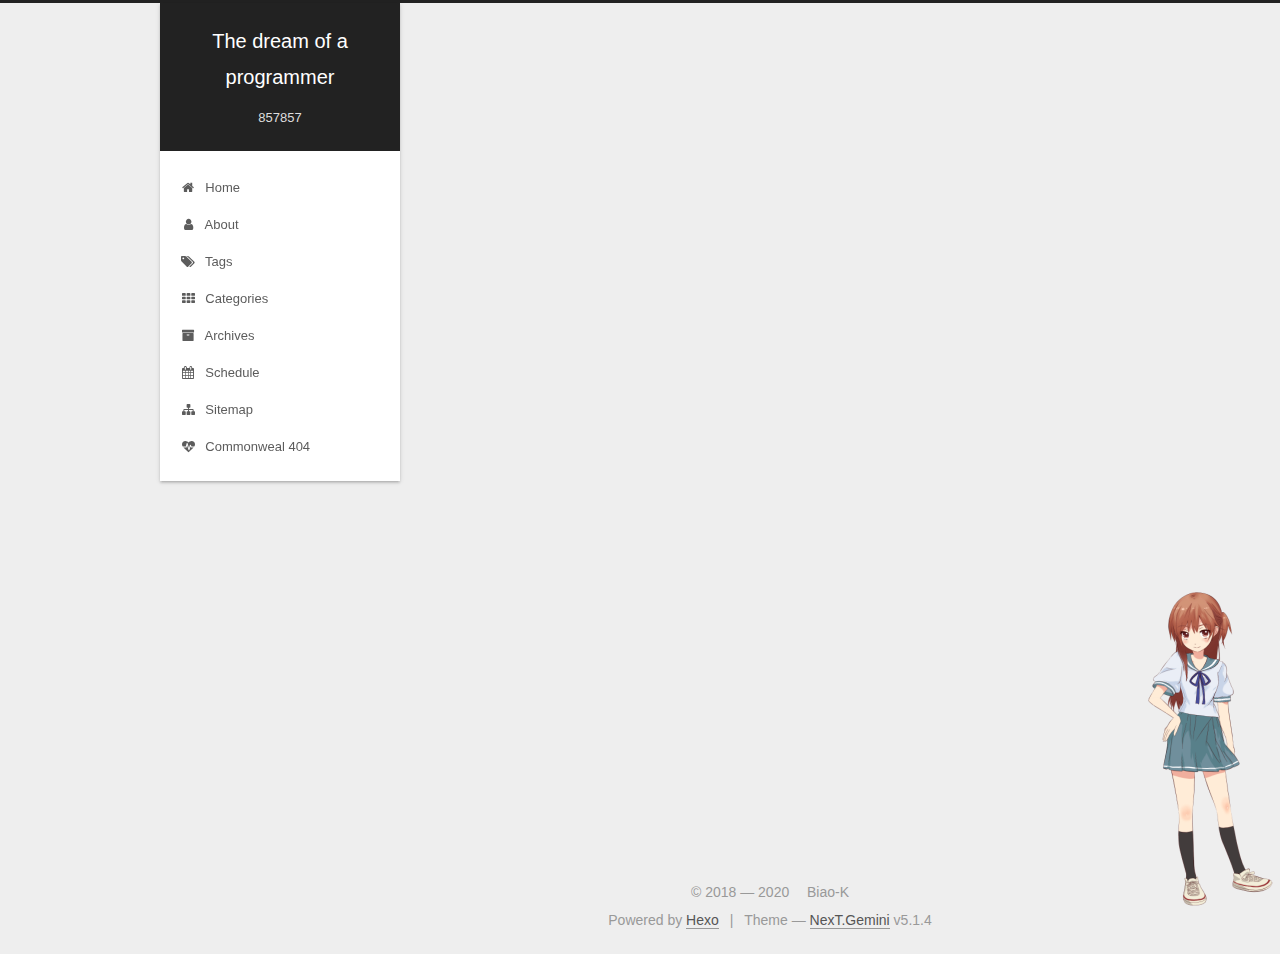
==== commit 26267af8: "Site updated: 2020-04-16 10:55:42" ====
--- a/index.html
+++ b/index.html
@@ -298,7 +298,7 @@
     <span hidden itemprop="author" itemscope itemtype="http://schema.org/Person">
       <meta itemprop="name" content="Biao-K">
       <meta itemprop="description" content="">
-      <meta itemprop="image" content="/images/avatar.gif">
+      <meta itemprop="image" content="/%5Bobject%20Object%5D">
     </span>
 
     <span hidden itemprop="publisher" itemscope itemtype="http://schema.org/Organization">
@@ -436,7 +436,7 @@
     <span hidden itemprop="author" itemscope itemtype="http://schema.org/Person">
       <meta itemprop="name" content="Biao-K">
       <meta itemprop="description" content="">
-      <meta itemprop="image" content="/images/avatar.gif">
+      <meta itemprop="image" content="/%5Bobject%20Object%5D">
     </span>
 
     <span hidden itemprop="publisher" itemscope itemtype="http://schema.org/Organization">
@@ -591,6 +591,10 @@
       <section class="site-overview-wrap sidebar-panel sidebar-panel-active">
         <div class="site-overview">
           <div class="site-author motion-element" itemprop="author" itemscope itemtype="http://schema.org/Person">
+            
+              <img class="site-author-image" itemprop="image"
+                src="/%5Bobject%20Object%5D"
+                alt="Biao-K" />
             
               <p class="site-author-name" itemprop="name">Biao-K</p>
               <p class="site-description motion-element" itemprop="description">自己太垃圾了</p>
--- a/css/main.css
+++ b/css/main.css
@@ -1819,7 +1819,7 @@
   width: 4px;
   height: 4px;
   border-radius: 50%;
-  background: #2be917;
+  background: #87ffff;
 }
 .links-of-blogroll {
   font-size: 13px;
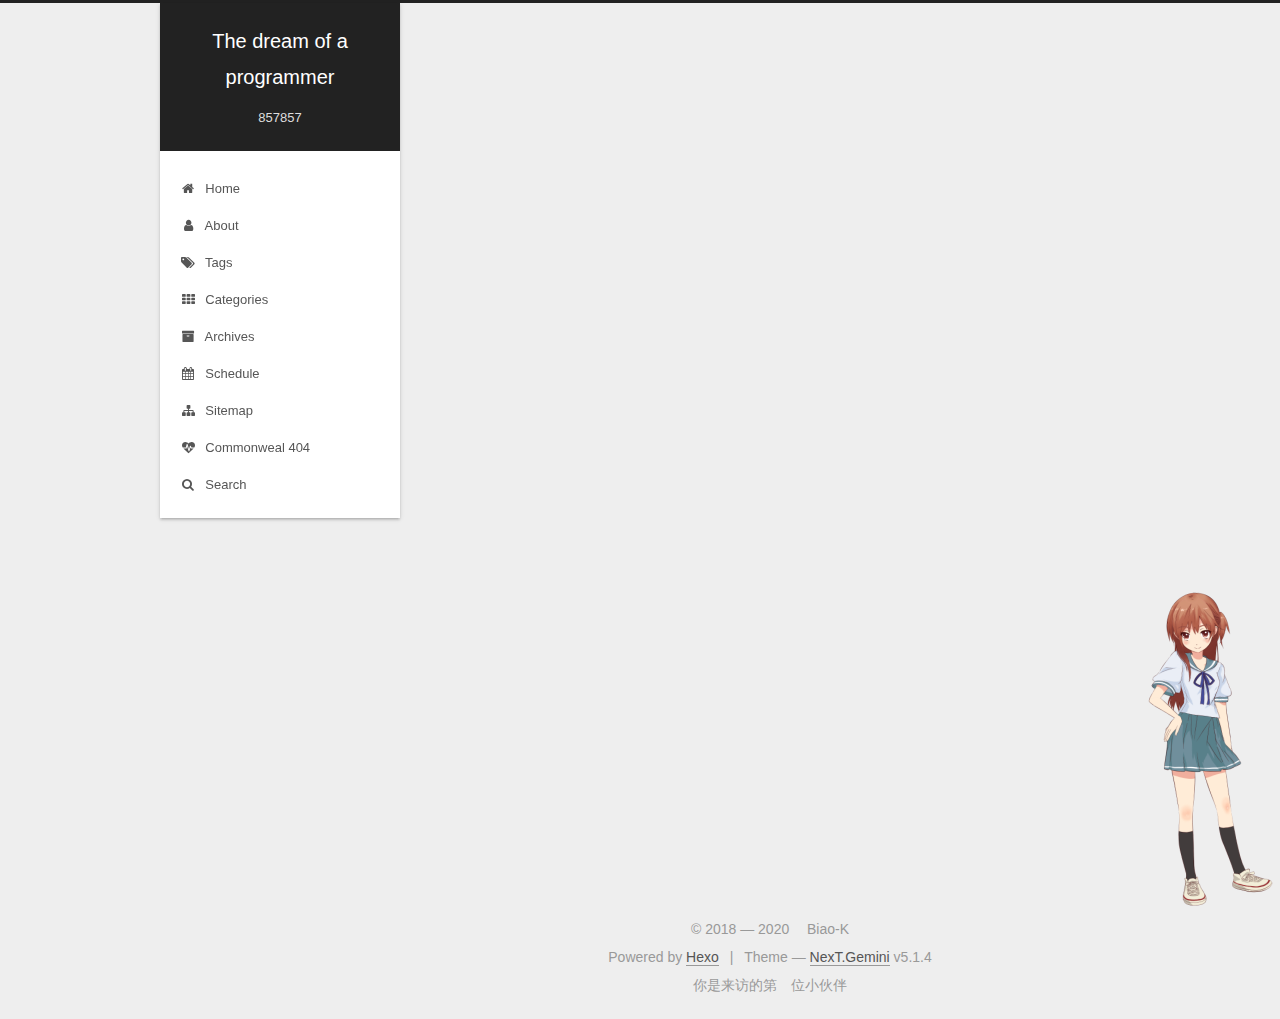
==== commit 6d8e0127: "Site updated: 2020-04-16 11:41:29" ====
--- a/index.html
+++ b/index.html
@@ -262,9 +262,43 @@
       
 
       
+        <li class="menu-item menu-item-search">
+          
+            <a href="javascript:;" class="popup-trigger">
+          
+            
+              <i class="menu-item-icon fa fa-search fa-fw"></i> <br />
+            
+            Search
+          </a>
+        </li>
+      
     </ul>
   
 
+  
+    <div class="site-search">
+      
+  <div class="popup search-popup local-search-popup">
+  <div class="local-search-header clearfix">
+    <span class="search-icon">
+      <i class="fa fa-search"></i>
+    </span>
+    <span class="popup-btn-close">
+      <i class="fa fa-times-circle"></i>
+    </span>
+    <div class="local-search-input-wrapper">
+      <input autocomplete="off"
+             placeholder="Searching..." spellcheck="false"
+             type="text" id="local-search-input">
+    </div>
+  </div>
+  <div id="local-search-result"></div>
+</div>
+
+
+
+    </div>
   
 </nav>
 
@@ -350,9 +384,30 @@
 
           
             
-          
-
-          
+              <span class="post-comments-count">
+                <span class="post-meta-divider">|</span>
+                <span class="post-meta-item-icon">
+                  <i class="fa fa-comment-o"></i>
+                </span>
+                <a href="/2020/04/16/hello-world/#comments" itemprop="discussionUrl">
+                  <span class="post-comments-count valine-comment-count" data-xid="/2020/04/16/hello-world/" itemprop="commentCount"></span>
+                </a>
+              </span>
+            
+          
+
+          
+          
+             <span id="/2020/04/16/hello-world/" class="leancloud_visitors" data-flag-title="Hello World">
+               <span class="post-meta-divider">|</span>
+               <span class="post-meta-item-icon">
+                 <i class="fa fa-eye"></i>
+               </span>
+               
+                 <span class="post-meta-item-text">Visitors&#58;</span>
+               
+                 <span class="leancloud-visitors-count"></span>
+             </span>
           
 
           
@@ -488,9 +543,30 @@
 
           
             
-          
-
-          
+              <span class="post-comments-count">
+                <span class="post-meta-divider">|</span>
+                <span class="post-meta-item-icon">
+                  <i class="fa fa-comment-o"></i>
+                </span>
+                <a href="/2020/04/15/%E5%AE%89%E8%A3%85docker/#comments" itemprop="discussionUrl">
+                  <span class="post-comments-count valine-comment-count" data-xid="/2020/04/15/%E5%AE%89%E8%A3%85docker/" itemprop="commentCount"></span>
+                </a>
+              </span>
+            
+          
+
+          
+          
+             <span id="/2020/04/15/%E5%AE%89%E8%A3%85docker/" class="leancloud_visitors" data-flag-title="安装docker">
+               <span class="post-meta-divider">|</span>
+               <span class="post-meta-item-icon">
+                 <i class="fa fa-eye"></i>
+               </span>
+               
+                 <span class="post-meta-item-text">Visitors&#58;</span>
+               
+                 <span class="leancloud-visitors-count"></span>
+             </span>
           
 
           
@@ -713,6 +789,20 @@
 
 
         
+<div class="busuanzi-count">
+  <script async src="https://dn-lbstatics.qbox.me/busuanzi/2.3/busuanzi.pure.mini.js"></script>
+
+  
+    <span class="site-uv">
+      你是来访的第
+      <span class="busuanzi-value" id="busuanzi_value_site_uv"></span>
+      位小伙伴
+    </span>
+  
+
+  
+</div>
+
 
 
 
@@ -849,15 +939,461 @@
 
 
 
-
-
-  
-
-
-
-
-
-  
+  <script src="//cdn1.lncld.net/static/js/3.0.4/av-min.js"></script>
+  <script src="//unpkg.com/valine/dist/Valine.min.js"></script>
+  
+  <script type="text/javascript">
+    var GUEST = ['nick','mail','link'];
+    var guest = 'nick,mail,link';
+    guest = guest.split(',').filter(item=>{
+      return GUEST.indexOf(item)>-1;
+    });
+    new Valine({
+        el: '#comments' ,
+        verify: false,
+        notify: false,
+        appId: 'ASzlEgDDVgek9518mpWXHQDk-gzGzoHsz',
+        appKey: 'HBxabqQqvYrnf6xsYUj4wELc',
+        placeholder: 'www.774943580@qq.com',
+        avatar:'wavatar',
+        guest_info:guest,
+        pageSize:'10' || 10,
+    });
+  </script>
+
+
+
+  
+
+  <script type="text/javascript">
+    // Popup Window;
+    var isfetched = false;
+    var isXml = true;
+    // Search DB path;
+    var search_path = "";
+    if (search_path.length === 0) {
+      search_path = "search.xml";
+    } else if (/json$/i.test(search_path)) {
+      isXml = false;
+    }
+    var path = "/" + search_path;
+    // monitor main search box;
+
+    var onPopupClose = function (e) {
+      $('.popup').hide();
+      $('#local-search-input').val('');
+      $('.search-result-list').remove();
+      $('#no-result').remove();
+      $(".local-search-pop-overlay").remove();
+      $('body').css('overflow', '');
+    }
+
+    function proceedsearch() {
+      $("body")
+        .append('<div class="search-popup-overlay local-search-pop-overlay"></div>')
+        .css('overflow', 'hidden');
+      $('.search-popup-overlay').click(onPopupClose);
+      $('.popup').toggle();
+      var $localSearchInput = $('#local-search-input');
+      $localSearchInput.attr("autocapitalize", "none");
+      $localSearchInput.attr("autocorrect", "off");
+      $localSearchInput.focus();
+    }
+
+    // search function;
+    var searchFunc = function(path, search_id, content_id) {
+      'use strict';
+
+      // start loading animation
+      $("body")
+        .append('<div class="search-popup-overlay local-search-pop-overlay">' +
+          '<div id="search-loading-icon">' +
+          '<i class="fa fa-spinner fa-pulse fa-5x fa-fw"></i>' +
+          '</div>' +
+          '</div>')
+        .css('overflow', 'hidden');
+      $("#search-loading-icon").css('margin', '20% auto 0 auto').css('text-align', 'center');
+
+      $.ajax({
+        url: path,
+        dataType: isXml ? "xml" : "json",
+        async: true,
+        success: function(res) {
+          // get the contents from search data
+          isfetched = true;
+          $('.popup').detach().appendTo('.header-inner');
+          var datas = isXml ? $("entry", res).map(function() {
+            return {
+              title: $("title", this).text(),
+              content: $("content",this).text(),
+              url: $("url" , this).text()
+            };
+          }).get() : res;
+          var input = document.getElementById(search_id);
+          var resultContent = document.getElementById(content_id);
+          var inputEventFunction = function() {
+            var searchText = input.value.trim().toLowerCase();
+            var keywords = searchText.split(/[\s\-]+/);
+            if (keywords.length > 1) {
+              keywords.push(searchText);
+            }
+            var resultItems = [];
+            if (searchText.length > 0) {
+              // perform local searching
+              datas.forEach(function(data) {
+                var isMatch = false;
+                var hitCount = 0;
+                var searchTextCount = 0;
+                var title = data.title.trim();
+                var titleInLowerCase = title.toLowerCase();
+                var content = data.content.trim().replace(/<[^>]+>/g,"");
+                var contentInLowerCase = content.toLowerCase();
+                var articleUrl = decodeURIComponent(data.url);
+                var indexOfTitle = [];
+                var indexOfContent = [];
+                // only match articles with not empty titles
+                if(title != '') {
+                  keywords.forEach(function(keyword) {
+                    function getIndexByWord(word, text, caseSensitive) {
+                      var wordLen = word.length;
+                      if (wordLen === 0) {
+                        return [];
+                      }
+                      var startPosition = 0, position = [], index = [];
+                      if (!caseSensitive) {
+                        text = text.toLowerCase();
+                        word = word.toLowerCase();
+                      }
+                      while ((position = text.indexOf(word, startPosition)) > -1) {
+                        index.push({position: position, word: word});
+                        startPosition = position + wordLen;
+                      }
+                      return index;
+                    }
+
+                    indexOfTitle = indexOfTitle.concat(getIndexByWord(keyword, titleInLowerCase, false));
+                    indexOfContent = indexOfContent.concat(getIndexByWord(keyword, contentInLowerCase, false));
+                  });
+                  if (indexOfTitle.length > 0 || indexOfContent.length > 0) {
+                    isMatch = true;
+                    hitCount = indexOfTitle.length + indexOfContent.length;
+                  }
+                }
+
+                // show search results
+
+                if (isMatch) {
+                  // sort index by position of keyword
+
+                  [indexOfTitle, indexOfContent].forEach(function (index) {
+                    index.sort(function (itemLeft, itemRight) {
+                      if (itemRight.position !== itemLeft.position) {
+                        return itemRight.position - itemLeft.position;
+                      } else {
+                        return itemLeft.word.length - itemRight.word.length;
+                      }
+                    });
+                  });
+
+                  // merge hits into slices
+
+                  function mergeIntoSlice(text, start, end, index) {
+                    var item = index[index.length - 1];
+                    var position = item.position;
+                    var word = item.word;
+                    var hits = [];
+                    var searchTextCountInSlice = 0;
+                    while (position + word.length <= end && index.length != 0) {
+                      if (word === searchText) {
+                        searchTextCountInSlice++;
+                      }
+                      hits.push({position: position, length: word.length});
+                      var wordEnd = position + word.length;
+
+                      // move to next position of hit
+
+                      index.pop();
+                      while (index.length != 0) {
+                        item = index[index.length - 1];
+                        position = item.position;
+                        word = item.word;
+                        if (wordEnd > position) {
+                          index.pop();
+                        } else {
+                          break;
+                        }
+                      }
+                    }
+                    searchTextCount += searchTextCountInSlice;
+                    return {
+                      hits: hits,
+                      start: start,
+                      end: end,
+                      searchTextCount: searchTextCountInSlice
+                    };
+                  }
+
+                  var slicesOfTitle = [];
+                  if (indexOfTitle.length != 0) {
+                    slicesOfTitle.push(mergeIntoSlice(title, 0, title.length, indexOfTitle));
+                  }
+
+                  var slicesOfContent = [];
+                  while (indexOfContent.length != 0) {
+                    var item = indexOfContent[indexOfContent.length - 1];
+                    var position = item.position;
+                    var word = item.word;
+                    // cut out 100 characters
+                    var start = position - 20;
+                    var end = position + 80;
+                    if(start < 0){
+                      start = 0;
+                    }
+                    if (end < position + word.length) {
+                      end = position + word.length;
+                    }
+                    if(end > content.length){
+                      end = content.length;
+                    }
+                    slicesOfContent.push(mergeIntoSlice(content, start, end, indexOfContent));
+                  }
+
+                  // sort slices in content by search text's count and hits' count
+
+                  slicesOfContent.sort(function (sliceLeft, sliceRight) {
+                    if (sliceLeft.searchTextCount !== sliceRight.searchTextCount) {
+                      return sliceRight.searchTextCount - sliceLeft.searchTextCount;
+                    } else if (sliceLeft.hits.length !== sliceRight.hits.length) {
+                      return sliceRight.hits.length - sliceLeft.hits.length;
+                    } else {
+                      return sliceLeft.start - sliceRight.start;
+                    }
+                  });
+
+                  // select top N slices in content
+
+                  var upperBound = parseInt('1');
+                  if (upperBound >= 0) {
+                    slicesOfContent = slicesOfContent.slice(0, upperBound);
+                  }
+
+                  // highlight title and content
+
+                  function highlightKeyword(text, slice) {
+                    var result = '';
+                    var prevEnd = slice.start;
+                    slice.hits.forEach(function (hit) {
+                      result += text.substring(prevEnd, hit.position);
+                      var end = hit.position + hit.length;
+                      result += '<b class="search-keyword">' + text.substring(hit.position, end) + '</b>';
+                      prevEnd = end;
+                    });
+                    result += text.substring(prevEnd, slice.end);
+                    return result;
+                  }
+
+                  var resultItem = '';
+
+                  if (slicesOfTitle.length != 0) {
+                    resultItem += "<li><a href='" + articleUrl + "' class='search-result-title'>" + highlightKeyword(title, slicesOfTitle[0]) + "</a>";
+                  } else {
+                    resultItem += "<li><a href='" + articleUrl + "' class='search-result-title'>" + title + "</a>";
+                  }
+
+                  slicesOfContent.forEach(function (slice) {
+                    resultItem += "<a href='" + articleUrl + "'>" +
+                      "<p class=\"search-result\">" + highlightKeyword(content, slice) +
+                      "...</p>" + "</a>";
+                  });
+
+                  resultItem += "</li>";
+                  resultItems.push({
+                    item: resultItem,
+                    searchTextCount: searchTextCount,
+                    hitCount: hitCount,
+                    id: resultItems.length
+                  });
+                }
+              })
+            };
+            if (keywords.length === 1 && keywords[0] === "") {
+              resultContent.innerHTML = '<div id="no-result"><i class="fa fa-search fa-5x" /></div>'
+            } else if (resultItems.length === 0) {
+              resultContent.innerHTML = '<div id="no-result"><i class="fa fa-frown-o fa-5x" /></div>'
+            } else {
+              resultItems.sort(function (resultLeft, resultRight) {
+                if (resultLeft.searchTextCount !== resultRight.searchTextCount) {
+                  return resultRight.searchTextCount - resultLeft.searchTextCount;
+                } else if (resultLeft.hitCount !== resultRight.hitCount) {
+                  return resultRight.hitCount - resultLeft.hitCount;
+                } else {
+                  return resultRight.id - resultLeft.id;
+                }
+              });
+              var searchResultList = '<ul class=\"search-result-list\">';
+              resultItems.forEach(function (result) {
+                searchResultList += result.item;
+              })
+              searchResultList += "</ul>";
+              resultContent.innerHTML = searchResultList;
+            }
+          }
+
+          if ('auto' === 'auto') {
+            input.addEventListener('input', inputEventFunction);
+          } else {
+            $('.search-icon').click(inputEventFunction);
+            input.addEventListener('keypress', function (event) {
+              if (event.keyCode === 13) {
+                inputEventFunction();
+              }
+            });
+          }
+
+          // remove loading animation
+          $(".local-search-pop-overlay").remove();
+          $('body').css('overflow', '');
+
+          proceedsearch();
+        }
+      });
+    }
+
+    // handle and trigger popup window;
+    $('.popup-trigger').click(function(e) {
+      e.stopPropagation();
+      if (isfetched === false) {
+        searchFunc(path, 'local-search-input', 'local-search-result');
+      } else {
+        proceedsearch();
+      };
+    });
+
+    $('.popup-btn-close').click(onPopupClose);
+    $('.popup').click(function(e){
+      e.stopPropagation();
+    });
+    $(document).on('keyup', function (event) {
+      var shouldDismissSearchPopup = event.which === 27 &&
+        $('.search-popup').is(':visible');
+      if (shouldDismissSearchPopup) {
+        onPopupClose();
+      }
+    });
+  </script>
+
+
+
+
+
+  
+
+  
+  <script src="https://cdn1.lncld.net/static/js/av-core-mini-0.6.4.js"></script>
+  <script>AV.initialize("", "");</script>
+  <script>
+    function showTime(Counter) {
+      var query = new AV.Query(Counter);
+      var entries = [];
+      var $visitors = $(".leancloud_visitors");
+
+      $visitors.each(function () {
+        entries.push( $(this).attr("id").trim() );
+      });
+
+      query.containedIn('url', entries);
+      query.find()
+        .done(function (results) {
+          var COUNT_CONTAINER_REF = '.leancloud-visitors-count';
+
+          if (results.length === 0) {
+            $visitors.find(COUNT_CONTAINER_REF).text(0);
+            return;
+          }
+
+          for (var i = 0; i < results.length; i++) {
+            var item = results[i];
+            var url = item.get('url');
+            var time = item.get('time');
+            var element = document.getElementById(url);
+
+            $(element).find(COUNT_CONTAINER_REF).text(time);
+          }
+          for(var i = 0; i < entries.length; i++) {
+            var url = entries[i];
+            var element = document.getElementById(url);
+            var countSpan = $(element).find(COUNT_CONTAINER_REF);
+            if( countSpan.text() == '') {
+              countSpan.text(0);
+            }
+          }
+        })
+        .fail(function (object, error) {
+          console.log("Error: " + error.code + " " + error.message);
+        });
+    }
+
+    function addCount(Counter) {
+      var $visitors = $(".leancloud_visitors");
+      var url = $visitors.attr('id').trim();
+      var title = $visitors.attr('data-flag-title').trim();
+      var query = new AV.Query(Counter);
+
+      query.equalTo("url", url);
+      query.find({
+        success: function(results) {
+          if (results.length > 0) {
+            var counter = results[0];
+            counter.fetchWhenSave(true);
+            counter.increment("time");
+            counter.save(null, {
+              success: function(counter) {
+                var $element = $(document.getElementById(url));
+                $element.find('.leancloud-visitors-count').text(counter.get('time'));
+              },
+              error: function(counter, error) {
+                console.log('Failed to save Visitor num, with error message: ' + error.message);
+              }
+            });
+          } else {
+            var newcounter = new Counter();
+            /* Set ACL */
+            var acl = new AV.ACL();
+            acl.setPublicReadAccess(true);
+            acl.setPublicWriteAccess(true);
+            newcounter.setACL(acl);
+            /* End Set ACL */
+            newcounter.set("title", title);
+            newcounter.set("url", url);
+            newcounter.set("time", 1);
+            newcounter.save(null, {
+              success: function(newcounter) {
+                var $element = $(document.getElementById(url));
+                $element.find('.leancloud-visitors-count').text(newcounter.get('time'));
+              },
+              error: function(newcounter, error) {
+                console.log('Failed to create');
+              }
+            });
+          }
+        },
+        error: function(error) {
+          console.log('Error:' + error.code + " " + error.message);
+        }
+      });
+    }
+
+    $(function() {
+      var Counter = AV.Object.extend("Counter");
+      if ($('.leancloud_visitors').length == 1) {
+        addCount(Counter);
+      } else if ($('.post-title-link').length > 1) {
+        showTime(Counter);
+      }
+    });
+  </script>
+
+
 
   
 
--- a/css/main.css
+++ b/css/main.css
@@ -487,8 +487,8 @@
   margin: 20px 0;
   padding: 0;
   font-size: 13px;
-  color: #4d4d4c;
-  background: #f7f7f7;
+  color: #fff;
+  background: #002451;
   line-height: 1.6;
 }
 pre,
@@ -508,7 +508,7 @@
 }
 pre code {
   padding: 0;
-  color: #4d4d4c;
+  color: #fff;
   background: none;
   text-shadow: none;
 }
@@ -531,7 +531,7 @@
 }
 .highlight figcaption {
   font-size: 1em;
-  color: #4d4d4c;
+  color: #fff;
   line-height: 1em;
   margin-bottom: 1em;
 }
@@ -545,23 +545,23 @@
 }
 .highlight figcaption a {
   float: right;
-  color: #4d4d4c;
+  color: #fff;
 }
 .highlight figcaption a:hover {
-  border-bottom-color: #4d4d4c;
+  border-bottom-color: #fff;
 }
 .highlight .gutter pre {
   padding-left: 10px;
   padding-right: 10px;
-  color: #869194;
+  color: #7285b7;
   text-align: right;
-  background-color: #eff2f3;
+  background-color: #000e20;
 }
 .highlight .code pre {
   width: 100%;
   padding-left: 10px;
   padding-right: 10px;
-  background-color: #f7f7f7;
+  background-color: #002451;
 }
 .highlight .line {
   height: 20px;
@@ -579,16 +579,16 @@
   border: none;
 }
 pre .deletion {
-  background: #fdd;
+  background: #008000;
 }
 pre .addition {
-  background: #dfd;
+  background: #800000;
 }
 pre .meta {
-  color: #8959a8;
+  color: #ebbbff;
 }
 pre .comment {
-  color: #8e908c;
+  color: #7285b7;
 }
 pre .variable,
 pre .attribute,
@@ -602,7 +602,7 @@
 pre .css .id,
 pre .css .class,
 pre .css .pseudo {
-  color: #c82829;
+  color: #ff9da4;
 }
 pre .number,
 pre .preprocessor,
@@ -611,7 +611,7 @@
 pre .params,
 pre .constant,
 pre .command {
-  color: #f5871f;
+  color: #ffc58f;
 }
 pre .ruby .class .title,
 pre .css .rules .attribute,
@@ -624,11 +624,11 @@
 pre .special,
 pre .number,
 pre .formula {
-  color: #718c00;
+  color: #d1f1a9;
 }
 pre .title,
 pre .css .hexcolor {
-  color: #3e999f;
+  color: #9ff;
 }
 pre .function,
 pre .python .decorator,
@@ -638,11 +638,11 @@
 pre .perl .sub,
 pre .javascript .title,
 pre .coffeescript .title {
-  color: #4271ae;
+  color: #bbdaff;
 }
 pre .keyword,
 pre .javascript .function {
-  color: #8959a8;
+  color: #ebbbff;
 }
 .full-image.full-image.full-image.full-image {
   border: none;
@@ -1638,6 +1638,126 @@
 .fancybox-close:hover {
   border: none;
 }
+#rewardButton {
+  cursor: pointer;
+  border: 0;
+  outline: 0;
+  border-radius: 5px;
+  padding: 0;
+  margin: 0;
+  letter-spacing: normal;
+  text-transform: none;
+  text-indent: 0px;
+  text-shadow: none;
+}
+#rewardButton span {
+  display: inline-block;
+  width: 80px;
+  height: 35px;
+  border-radius: 5px;
+  color: #fff;
+  font-weight: 400;
+  font-style: normal;
+  font-variant: normal;
+  font-stretch: normal;
+  font-size: 18px;
+  font-family: "Microsoft Yahei";
+  background: #f44336;
+}
+#rewardButton span:hover {
+  background: #f7877f;
+}
+#QR {
+  padding-top: 20px;
+}
+#QR a {
+  border: 0;
+}
+#QR img {
+  width: 180px;
+  max-width: 100%;
+  display: inline-block;
+  margin: 0.8em 2em 0 2em;
+}
+#wechat:hover p {
+  animation: roll 0.1s infinite linear;
+  -webkit-animation: roll 0.1s infinite linear;
+  -moz-animation: roll 0.1s infinite linear;
+}
+#alipay:hover p {
+  animation: roll 0.1s infinite linear;
+  -webkit-animation: roll 0.1s infinite linear;
+  -moz-animation: roll 0.1s infinite linear;
+}
+#bitcoin:hover p {
+  animation: roll 0.1s infinite linear;
+  -webkit-animation: roll 0.1s infinite linear;
+  -moz-animation: roll 0.1s infinite linear;
+}
+@-moz-keyframes roll {
+  from {
+    -webkit-transform: rotateZ(30deg);
+    -moz-transform: rotateZ(30deg);
+    -ms-transform: rotateZ(30deg);
+    -o-transform: rotateZ(30deg);
+    transform: rotateZ(30deg);
+  }
+  to {
+    -webkit-transform: rotateZ(-30deg);
+    -moz-transform: rotateZ(-30deg);
+    -ms-transform: rotateZ(-30deg);
+    -o-transform: rotateZ(-30deg);
+    transform: rotateZ(-30deg);
+  }
+}
+@-webkit-keyframes roll {
+  from {
+    -webkit-transform: rotateZ(30deg);
+    -moz-transform: rotateZ(30deg);
+    -ms-transform: rotateZ(30deg);
+    -o-transform: rotateZ(30deg);
+    transform: rotateZ(30deg);
+  }
+  to {
+    -webkit-transform: rotateZ(-30deg);
+    -moz-transform: rotateZ(-30deg);
+    -ms-transform: rotateZ(-30deg);
+    -o-transform: rotateZ(-30deg);
+    transform: rotateZ(-30deg);
+  }
+}
+@-o-keyframes roll {
+  from {
+    -webkit-transform: rotateZ(30deg);
+    -moz-transform: rotateZ(30deg);
+    -ms-transform: rotateZ(30deg);
+    -o-transform: rotateZ(30deg);
+    transform: rotateZ(30deg);
+  }
+  to {
+    -webkit-transform: rotateZ(-30deg);
+    -moz-transform: rotateZ(-30deg);
+    -ms-transform: rotateZ(-30deg);
+    -o-transform: rotateZ(-30deg);
+    transform: rotateZ(-30deg);
+  }
+}
+@keyframes roll {
+  from {
+    -webkit-transform: rotateZ(30deg);
+    -moz-transform: rotateZ(30deg);
+    -ms-transform: rotateZ(30deg);
+    -o-transform: rotateZ(30deg);
+    transform: rotateZ(30deg);
+  }
+  to {
+    -webkit-transform: rotateZ(-30deg);
+    -moz-transform: rotateZ(-30deg);
+    -ms-transform: rotateZ(-30deg);
+    -o-transform: rotateZ(-30deg);
+    transform: rotateZ(-30deg);
+  }
+}
 .rtl.post-body p,
 .rtl.post-body a,
 .rtl.post-body h1,
@@ -1819,7 +1939,7 @@
   width: 4px;
   height: 4px;
   border-radius: 50%;
-  background: #87ffff;
+  background: #9370ff;
 }
 .links-of-blogroll {
   font-size: 13px;
@@ -2352,13 +2472,6 @@
 .page-pv .busuanzi-value {
   margin: 0 5px;
 }
-.site-uv {
-  margin-right: 10px;
-}
-.site-uv::after {
-  content: "|";
-  padding-left: 10px;
-}
 .page-archive .archive-page-counter {
   position: relative;
   top: 3px;
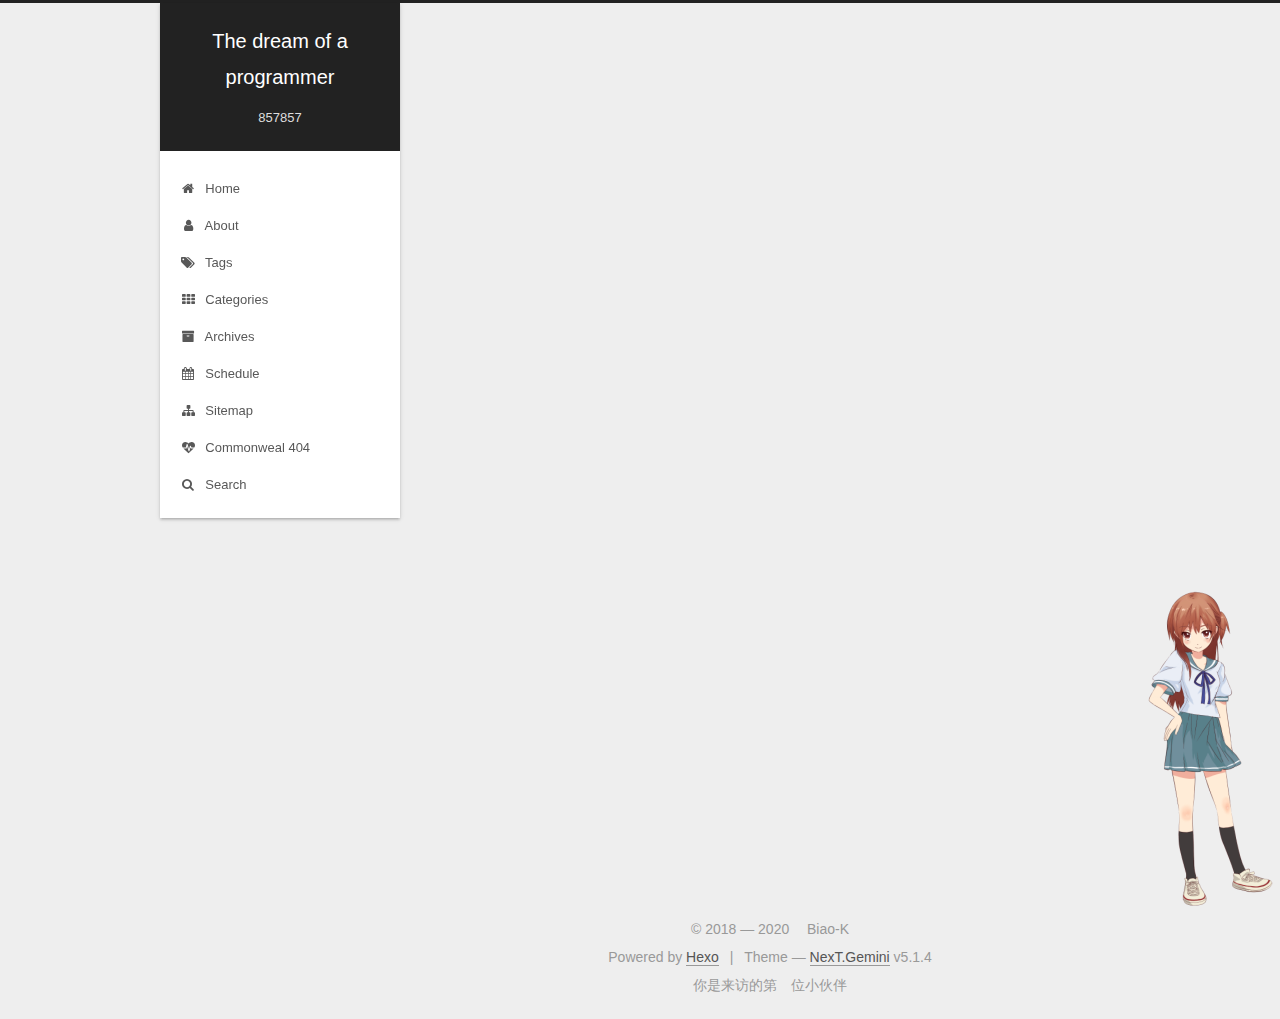
==== commit d683c4e9: "Site updated: 2020-04-16 11:45:59" ====
--- a/index.html
+++ b/index.html
@@ -970,7 +970,7 @@
     var isfetched = false;
     var isXml = true;
     // Search DB path;
-    var search_path = "";
+    var search_path = "search.xml";
     if (search_path.length === 0) {
       search_path = "search.xml";
     } else if (/json$/i.test(search_path)) {
--- a/css/main.css
+++ b/css/main.css
@@ -1939,7 +1939,7 @@
   width: 4px;
   height: 4px;
   border-radius: 50%;
-  background: #9370ff;
+  background: #4bfffc;
 }
 .links-of-blogroll {
   font-size: 13px;
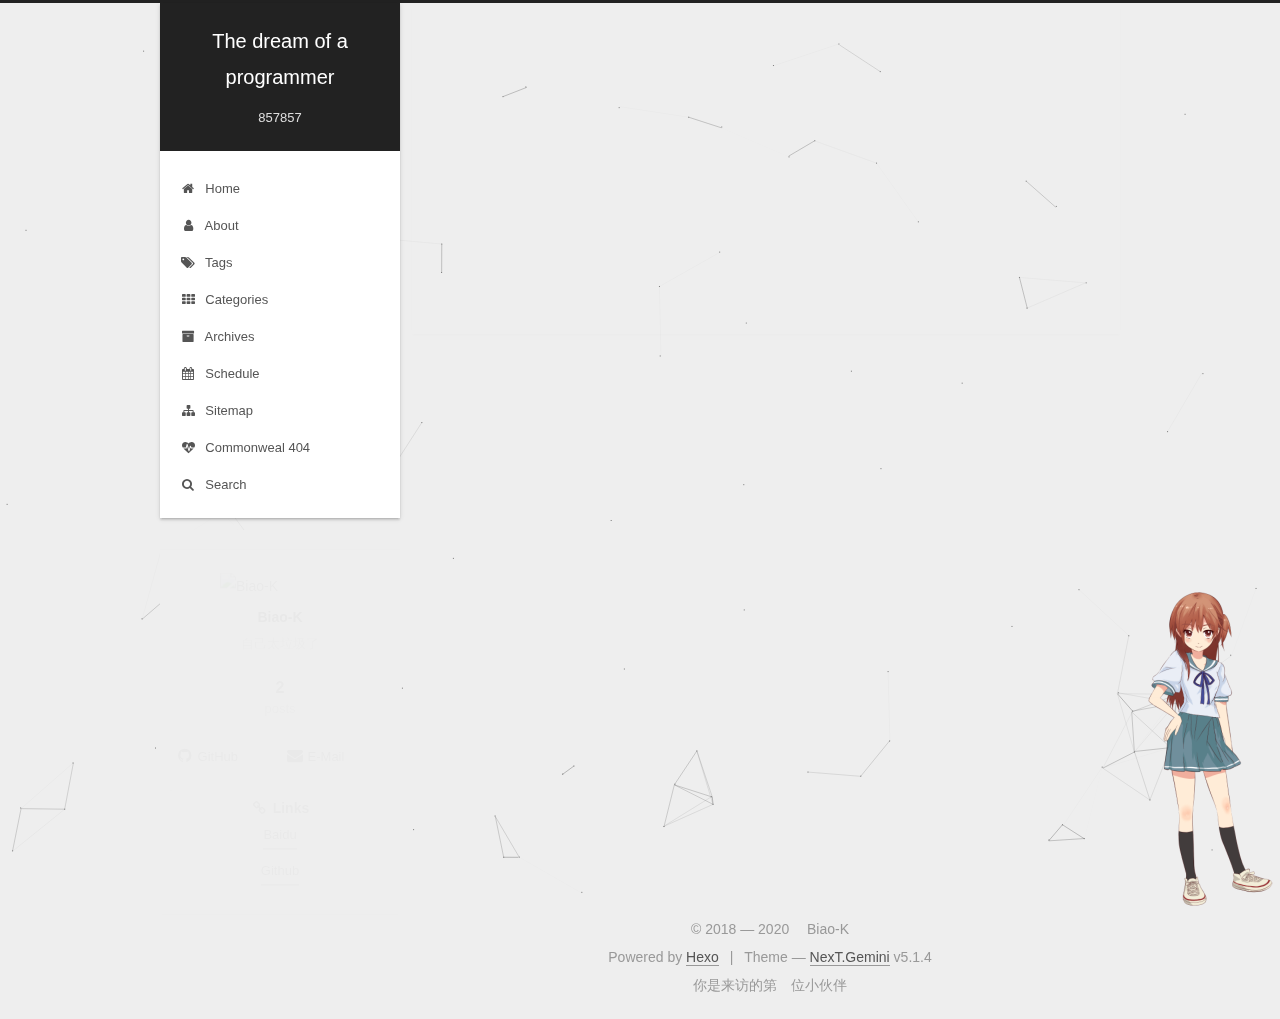
==== commit ecb86634: "Site updated: 2020-04-16 11:55:15" ====
--- a/index.html
+++ b/index.html
@@ -839,6 +839,8 @@
   
 
 
+  
+
 
 
 
@@ -877,6 +879,11 @@
   
   
     <script type="text/javascript" src="/lib/fancybox/source/jquery.fancybox.pack.js?v=2.1.5"></script>
+  
+
+  
+  
+    <script type="text/javascript" src="/lib/canvas-nest/canvas-nest.min.js"></script>
   
 
 
--- a/css/main.css
+++ b/css/main.css
@@ -1939,7 +1939,7 @@
   width: 4px;
   height: 4px;
   border-radius: 50%;
-  background: #4bfffc;
+  background: #bbb30a;
 }
 .links-of-blogroll {
   font-size: 13px;
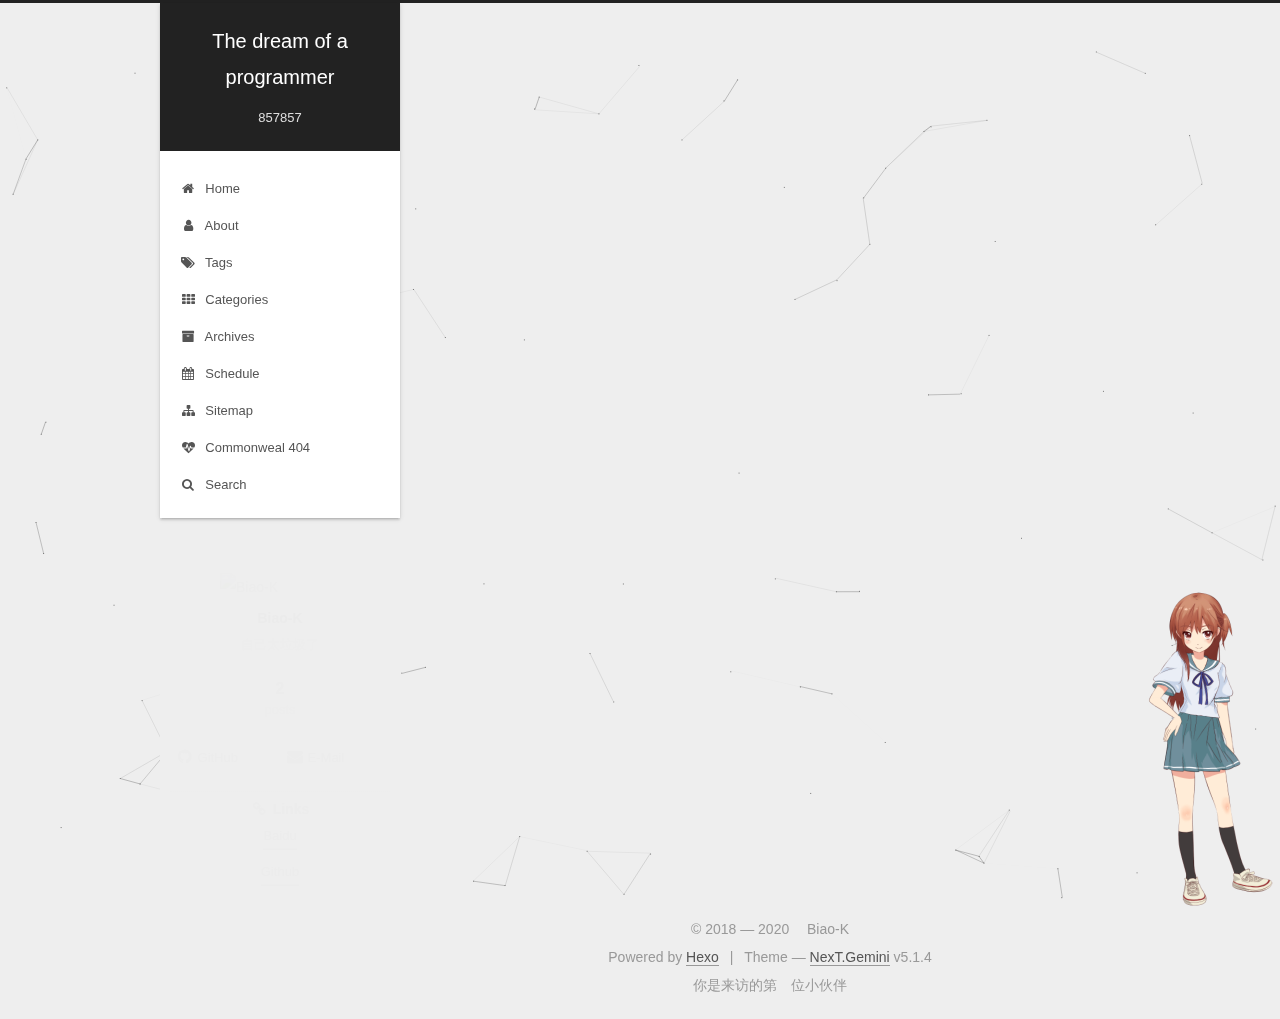
==== commit 7e163b26: "Site updated: 2020-04-16 12:09:18" ====
--- a/index.html
+++ b/index.html
@@ -452,6 +452,9 @@
     
 
     
+    <div>
+ 
+ </div>
 
     <footer class="post-footer">
       
@@ -612,6 +615,9 @@
     
 
     
+    <div>
+ 
+ </div>
 
     <footer class="post-footer">
       
--- a/css/main.css
+++ b/css/main.css
@@ -1758,6 +1758,42 @@
     transform: rotateZ(-30deg);
   }
 }
+.post-widgets {
+  border-top: 1px solid #eee;
+  padding-top: 9px;
+  margin-top: 45px;
+  display: flex;
+  justify-content: center;
+  flex-wrap: wrap;
+  align-items: center;
+}
+.post-widgets .post-meta-divider {
+  height: 28px;
+  color: #999;
+}
+.wp_rating {
+  height: 20px;
+  margin-right: 10px;
+  text-align: center;
+  line-height: 20px;
+  padding-top: 6px;
+}
+.social-like {
+  font-size: 14px;
+  text-align: center;
+  display: flex;
+  justify-content: center;
+}
+.vk_like {
+  width: 85px;
+  height: 21px;
+  padding-top: 7px;
+  align-self: center;
+}
+.fb_like {
+  height: 30px;
+  align-self: center;
+}
 .rtl.post-body p,
 .rtl.post-body a,
 .rtl.post-body h1,
@@ -1939,7 +1975,7 @@
   width: 4px;
   height: 4px;
   border-radius: 50%;
-  background: #bbb30a;
+  background: #16f4c9;
 }
 .links-of-blogroll {
   font-size: 13px;
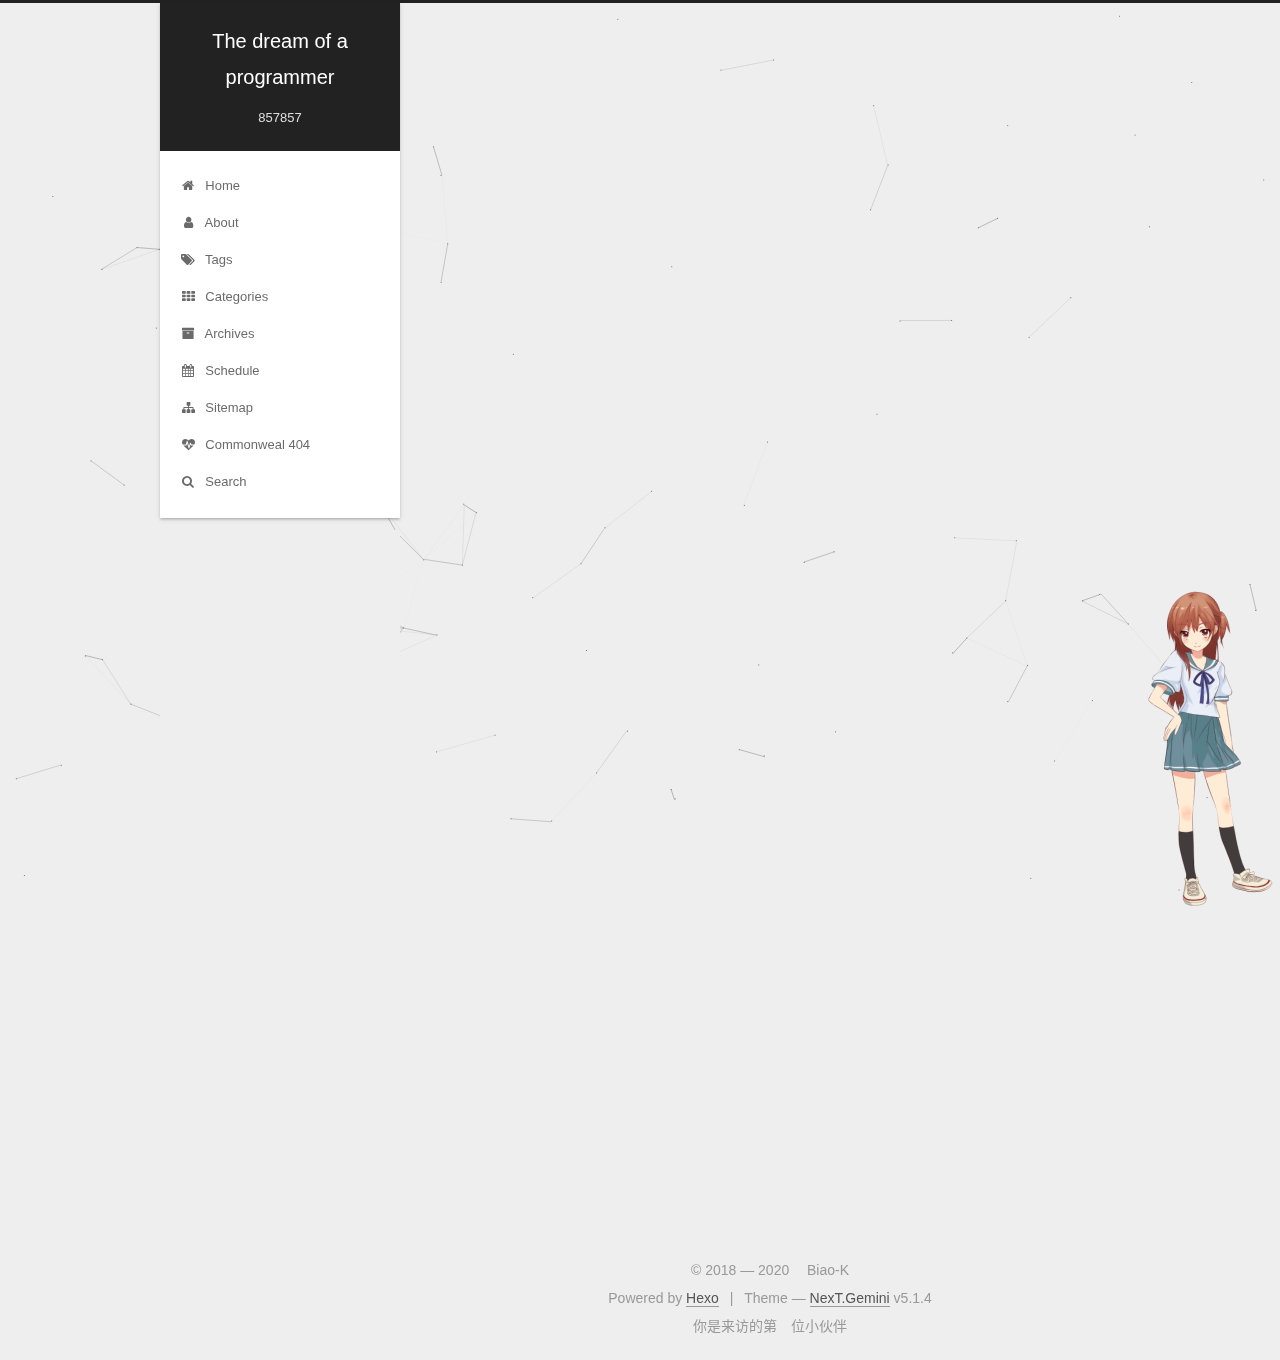
==== commit 76a3c094: "Site updated: 2020-04-16 13:16:40" ====
--- a/index.html
+++ b/index.html
@@ -5,7 +5,7 @@
   
 
 
-<html class="theme-next gemini use-motion" lang="en">
+<html class="theme-next gemini use-motion" lang="zh-CN">
 <head>
   <meta charset="UTF-8"/>
 <meta http-equiv="X-UA-Compatible" content="IE=edge" />
@@ -85,7 +85,7 @@
 <meta property="og:url" content="http://yoursite.com/index.html">
 <meta property="og:site_name" content="The dream of a programmer">
 <meta property="og:description" content="自己太垃圾了">
-<meta property="og:locale" content="en_US">
+<meta property="og:locale" content="zh_CN">
 <meta property="article:author" content="Biao-K">
 <meta property="article:tag" content="爬虫">
 <meta property="article:tag" content="python">
@@ -137,7 +137,7 @@
 
 <meta name="generator" content="Hexo 4.2.0"></head>
 
-<body itemscope itemtype="http://schema.org/WebPage" lang="en">
+<body itemscope itemtype="http://schema.org/WebPage" lang="zh-CN">
 
   
   
@@ -431,8 +431,21 @@
       
         
           
-          Welcome to Hexo! This is your very first post. Check documentation for more info. If you get any problems when using Hexo, you can find the answer in 
-          ...
+          Welcome to Hexo! This is your very first post. Check documentation for more info. If you get any problems when using Hexo, you can find the answer in troubleshooting or you can ask me on GitHub.
+Quick StartCreate a new post1$ hexo new "My New Post"
+
+More info: Writing
+Run server1$ hexo server
+
+More info: Server
+Generate static files1$ hexo generate
+
+More info: Generating
+Deploy to remote sites1$ hexo deploy
+
+More info: Deployment
+
+          
           <!--noindex-->
           <div class="post-button text-center">
             <a class="btn" href="/2020/04/16/hello-world/#more" rel="contents">
@@ -594,8 +607,18 @@
         
           
           更新apt索引包1sudo apt-get update
-安装 apt 依赖包，用于通过HTTPS来获取仓库123456sudo apt-get install \    apt-transport-https \    ca-certificates \    curl \    gnupg-ag
-          ...
+安装 apt 依赖包，用于通过HTTPS来获取仓库123456sudo apt-get install \    apt-transport-https \    ca-certificates \    curl \    gnupg-agent \    software-properties-common
+添加Docker的官方GPG密钥1curl -fsSL https://download.docker.com/linux/ubuntu/gpg | sudo apt-key add
+9DC8 5822 9FC7 DD38 854A E2D8 8D81 803C 0EBF CD88 通过搜索指纹的后8个字符，验证您现在是否拥有带有指纹的密钥123456 sudo apt-key fingerprint 0EBFCD88   pub   rsa4096 2017-02-22 [SCEA]      9DC8 5822 9FC7 DD38 854A  E2D8 8D81 803C 0EBF CD88uid           [ unknown] Docker Release (CE deb) &lt;docker@docker.com&gt;sub   rsa4096 2017-02-22 [S]
+
+使用以下指令设置稳定版仓库1234sudo add-apt-repository \   "deb [arch=amd64] https://download.docker.com/linux/ubuntu \  $(lsb_release -cs) \  stable"
+更新apt包索引1sudo apt-get update
+安装docker 1sudo apt-get install docker-ce docker-ce-cli containerd.io
+测试docker1sudo docker run hello-world
+出现以下则为成功1234567891011121314151617181920Hello from Docker!This message shows that your installation appears to be working correctly.To generate this message, Docker took the following steps: 1. The Docker client contacted the Docker daemon. 2. The Docker daemon pulled the "hello-world" image from the Docker Hub.    (amd64) 3. The Docker daemon created a new container from that image which runs the    executable that produces the output you are currently reading. 4. The Docker daemon streamed that output to the Docker client, which sent it    to your terminal.To try something more ambitious, you can run an Ubuntu container with: $ docker run -it ubuntu bashShare images, automate workflows, and more with a free Docker ID: https://hub.docker.com/For more examples and ideas, visit: https://docs.docker.com/get-started/
+
+
+          
           <!--noindex-->
           <div class="post-button text-center">
             <a class="btn" href="/2020/04/15/%E5%AE%89%E8%A3%85docker/#more" rel="contents">
--- a/css/main.css
+++ b/css/main.css
@@ -487,8 +487,8 @@
   margin: 20px 0;
   padding: 0;
   font-size: 13px;
-  color: #fff;
-  background: #002451;
+  color: #ccc;
+  background: #2d2d2d;
   line-height: 1.6;
 }
 pre,
@@ -508,7 +508,7 @@
 }
 pre code {
   padding: 0;
-  color: #fff;
+  color: #ccc;
   background: none;
   text-shadow: none;
 }
@@ -531,7 +531,7 @@
 }
 .highlight figcaption {
   font-size: 1em;
-  color: #fff;
+  color: #ccc;
   line-height: 1em;
   margin-bottom: 1em;
 }
@@ -545,23 +545,23 @@
 }
 .highlight figcaption a {
   float: right;
-  color: #fff;
+  color: #ccc;
 }
 .highlight figcaption a:hover {
-  border-bottom-color: #fff;
+  border-bottom-color: #ccc;
 }
 .highlight .gutter pre {
   padding-left: 10px;
   padding-right: 10px;
-  color: #7285b7;
+  color: #999;
   text-align: right;
-  background-color: #000e20;
+  background-color: #1b1b1b;
 }
 .highlight .code pre {
   width: 100%;
   padding-left: 10px;
   padding-right: 10px;
-  background-color: #002451;
+  background-color: #2d2d2d;
 }
 .highlight .line {
   height: 20px;
@@ -585,10 +585,10 @@
   background: #800000;
 }
 pre .meta {
-  color: #ebbbff;
+  color: #c9c;
 }
 pre .comment {
-  color: #7285b7;
+  color: #999;
 }
 pre .variable,
 pre .attribute,
@@ -602,7 +602,7 @@
 pre .css .id,
 pre .css .class,
 pre .css .pseudo {
-  color: #ff9da4;
+  color: #f2777a;
 }
 pre .number,
 pre .preprocessor,
@@ -611,7 +611,7 @@
 pre .params,
 pre .constant,
 pre .command {
-  color: #ffc58f;
+  color: #f99157;
 }
 pre .ruby .class .title,
 pre .css .rules .attribute,
@@ -624,11 +624,11 @@
 pre .special,
 pre .number,
 pre .formula {
-  color: #d1f1a9;
+  color: #9c9;
 }
 pre .title,
 pre .css .hexcolor {
-  color: #9ff;
+  color: #6cc;
 }
 pre .function,
 pre .python .decorator,
@@ -638,11 +638,11 @@
 pre .perl .sub,
 pre .javascript .title,
 pre .coffeescript .title {
-  color: #bbdaff;
+  color: #69c;
 }
 pre .keyword,
 pre .javascript .function {
-  color: #ebbbff;
+  color: #c9c;
 }
 .full-image.full-image.full-image.full-image {
   border: none;
@@ -1975,7 +1975,7 @@
   width: 4px;
   height: 4px;
   border-radius: 50%;
-  background: #16f4c9;
+  background: #b30126;
 }
 .links-of-blogroll {
   font-size: 13px;
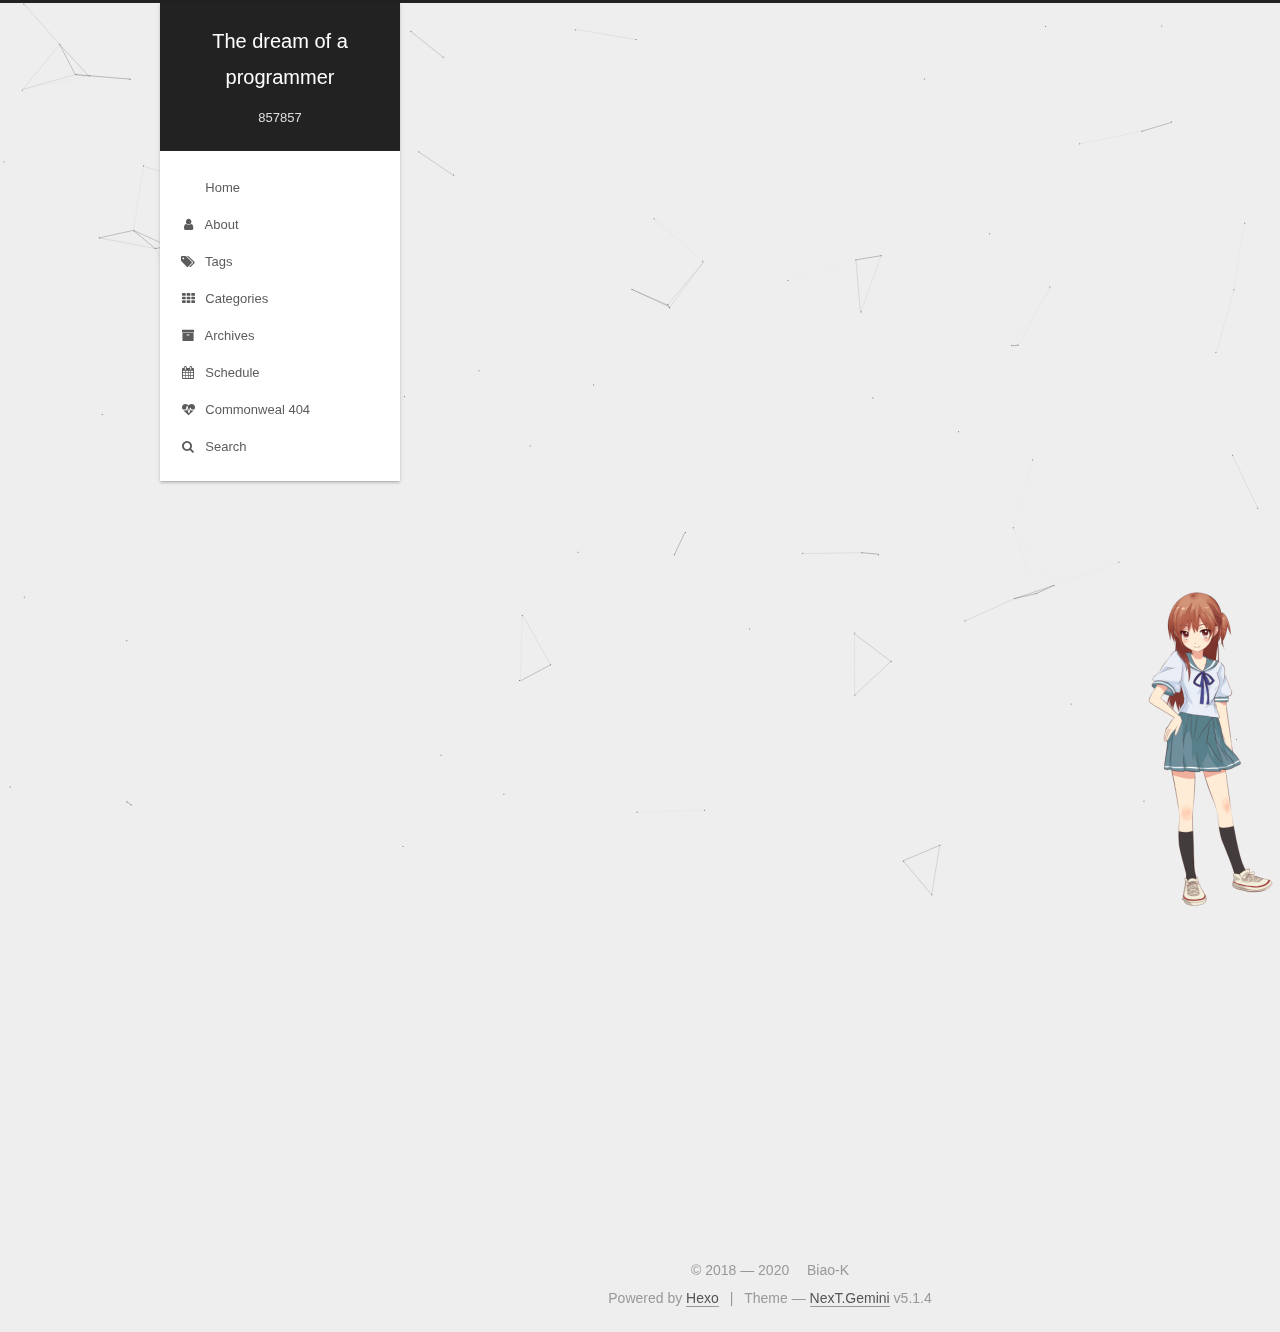
==== commit 001f858a: "Site updated: 2020-04-16 13:23:41" ====
--- a/index.html
+++ b/index.html
@@ -184,7 +184,7 @@
         <li class="menu-item menu-item-home">
           <a href="/%20" rel="section">
             
-              <i class="menu-item-icon fa fa-fw fa-home"></i> <br />
+              <i class="menu-item-icon fa fa-fw fa-主页"></i> <br />
             
             Home
           </a>
@@ -192,7 +192,7 @@
       
         
         <li class="menu-item menu-item-about">
-          <a href="/about/%20" rel="section">
+          <a href="/%E5%85%B3%E4%BA%8E/%20" rel="section">
             
               <i class="menu-item-icon fa fa-fw fa-user"></i> <br />
             
@@ -202,7 +202,7 @@
       
         
         <li class="menu-item menu-item-tags">
-          <a href="/tags/%20" rel="section">
+          <a href="/%E6%A0%87%E7%AD%BE/%20" rel="section">
             
               <i class="menu-item-icon fa fa-fw fa-tags"></i> <br />
             
@@ -212,7 +212,7 @@
       
         
         <li class="menu-item menu-item-categories">
-          <a href="/categories/%20" rel="section">
+          <a href="/%E5%88%86%E7%B1%BB/%20" rel="section">
             
               <i class="menu-item-icon fa fa-fw fa-th"></i> <br />
             
@@ -222,7 +222,7 @@
       
         
         <li class="menu-item menu-item-archives">
-          <a href="/archives/%20" rel="section">
+          <a href="/%E5%BD%92%E6%A1%A3/%20" rel="section">
             
               <i class="menu-item-icon fa fa-fw fa-archive"></i> <br />
             
@@ -232,7 +232,7 @@
       
         
         <li class="menu-item menu-item-schedule">
-          <a href="/schedule/%20" rel="section">
+          <a href="/%E6%97%A5%E7%A8%8B%E8%A1%A8/%20" rel="section">
             
               <i class="menu-item-icon fa fa-fw fa-calendar"></i> <br />
             
@@ -241,18 +241,8 @@
         </li>
       
         
-        <li class="menu-item menu-item-sitemap">
-          <a href="/sitemap.xml%20" rel="section">
-            
-              <i class="menu-item-icon fa fa-fw fa-sitemap"></i> <br />
-            
-            Sitemap
-          </a>
-        </li>
-      
-        
         <li class="menu-item menu-item-commonweal">
-          <a href="/404/%20" rel="section">
+          <a href="/%E8%81%94%E9%82%A6404/%20" rel="section">
             
               <i class="menu-item-icon fa fa-fw fa-heartbeat"></i> <br />
             
@@ -710,7 +700,7 @@
             
               <div class="site-state-item site-state-posts">
               
-                <a href="/archives/%20%7C%7C%20archive">
+                <a href="/%E5%BD%92%E6%A1%A3/%20%7C%7C%20archive">
               
                   <span class="site-state-item-count">2</span>
                   <span class="site-state-item-name">posts</span>
@@ -818,20 +808,6 @@
 
 
         
-<div class="busuanzi-count">
-  <script async src="https://dn-lbstatics.qbox.me/busuanzi/2.3/busuanzi.pure.mini.js"></script>
-
-  
-    <span class="site-uv">
-      你是来访的第
-      <span class="busuanzi-value" id="busuanzi_value_site_uv"></span>
-      位小伙伴
-    </span>
-  
-
-  
-</div>
-
 
 
 
--- a/css/main.css
+++ b/css/main.css
@@ -1975,7 +1975,7 @@
   width: 4px;
   height: 4px;
   border-radius: 50%;
-  background: #b30126;
+  background: #ffd54a;
 }
 .links-of-blogroll {
   font-size: 13px;
